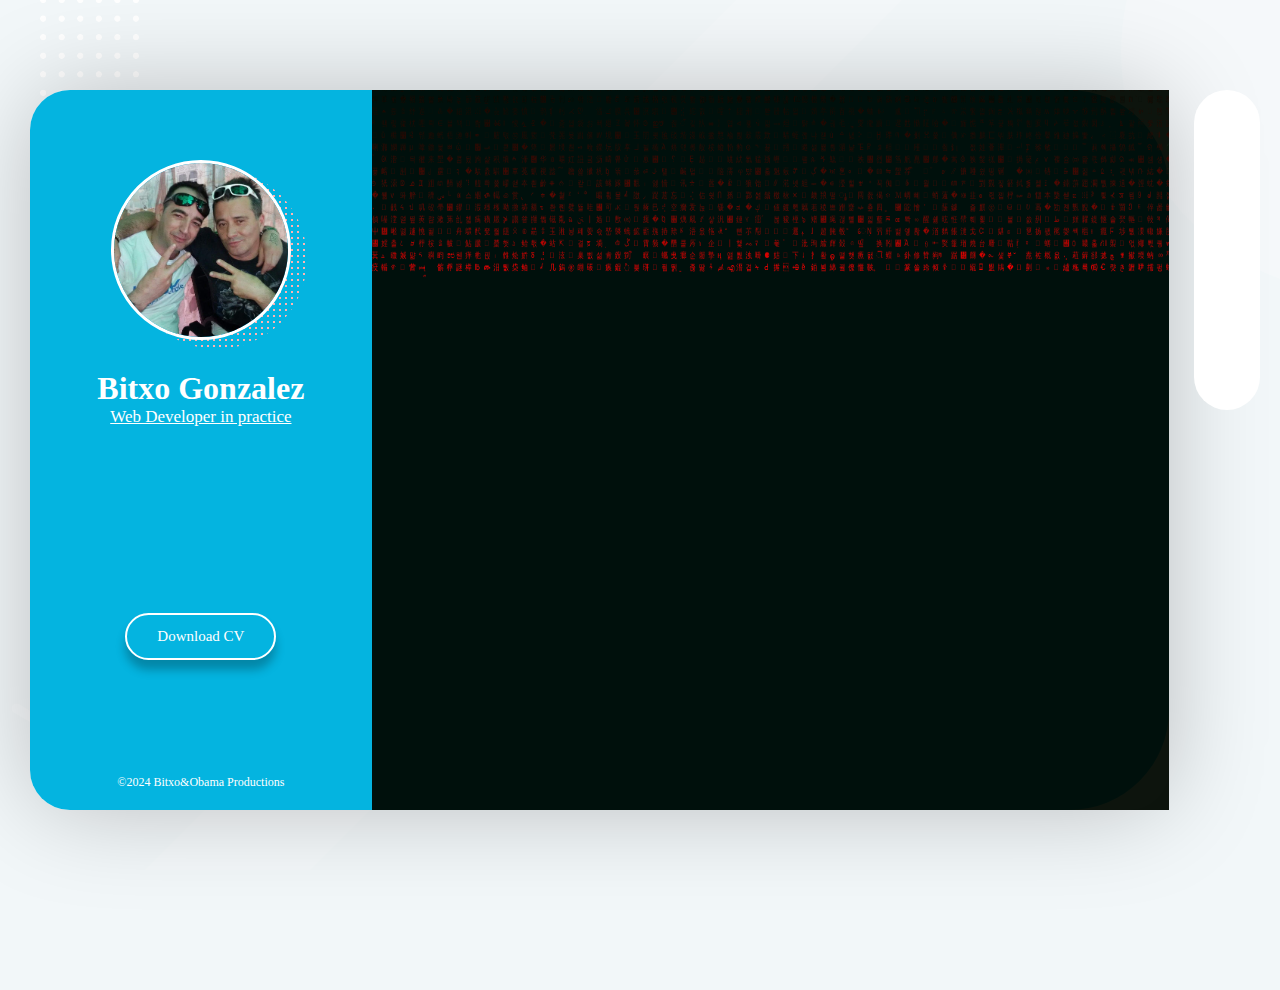
==== index.html @ 4d28911f "PotaFolio Modificado" ====
<!DOCTYPE html>
  <html lang="es">
  <head>
    <meta charset="UTF-8">
    <meta name="viewport" content="width=device-width, initial-scale=1.0">


    <!-- ESTILOS -->
    <link rel="stylesheet" href="./assets/fonts/fontawesome-free-6.1.2-web/css/all.min.css">
    <!-- Clavamos el archico css doinde hemos definido la @font-face de la fuente -->
    <link rel="stylesheet" href="./assets/fonts/poppins/poppins.css">
    <link rel="stylesheet" href="./assets-proyecto1/assets/css/reset.css">
    <link rel="stylesheet" href="./assets-proyecto1/assets/css/scroll.css">
    <link rel="stylesheet" href="./assets-proyecto1/assets/css/styles.css">
    <link rel="stylesheet" href="assets-proyecto1/assets/css/responsive.css">

    <script src="assets/js/menu.js" defer></script>


    <title>Portafolio Bitxo&Obama</title>
  </head>

  <body>
    <!-- LAY OUT PRINCIPAL -->

    <div class="layout">

      <!-- Barra lateral ( informacion del usuario ) -->
      <aside class="layout__aside ">
        <section class="aside__user-info">
          <!-- Informacion general usuario-->

          <div class="user-info__general">
            <div class="user-info__container-image">
              <img src="assets-proyecto1/assets/img/IMG-20220209-WA0008.jpg" title="Bitxo"  class="user-info__image"> 
              <!-- !aqui la sombra -->
            </div>
            <h2 class="user-info__name">Bitxo Gonzalez</h2>
            <h4 class="user-info__job">Web Developer in practice</h4>
          </div>

          <!-- Menu de navegacion -->

          <nav class="layout__menu">
            <ul class="menu__list">

              <li class="menu__option">
                <a href="../Portafolio_terminado/index.html" class="menu__link menu__link--active" title="xx">
                  <i class="menu__icon  fa-solid fa-house "></i>
                  <span class="menu__overlay">Home</span>
                </a>
              </li>
            
              <li class="menu__option">
                <a href="assets-proyecto1/sobre-mi.html" class="menu__link" title="xx">
                  <i class="menu__icon  fa-solid fa-user "></i>
                  <span class="menu__overlay">About me</span>
                </a>
              </li>

              <li class="menu__option">
                <a href="assets-proyecto1/curriculum.html" class="menu__link" title="xx">
                  <i class="menu__icon  fa-solid fa-graduation-cap "></i>
                  <span class="menu__overlay">Curriculum</span>
                </a>
              </li>

              <li class="menu__option">
                <a href="assets-proyecto1/portafolio.html" class="menu__link" title="xx">
                  <i class="menu__icon  fa-solid fa-briefcase"></i>
                  <span class="menu__overlay">Portafolio</span>
                </a>
              </li>

              <li class="menu__option">
                <a href="assets-proyecto1/blog.html" class="menu__link" title="xx">
                  <i class="menu__icon  fa-solid fa-book "></i>
                  <span class="menu__overlay">Blog</span>
                </a>
              </li>

              <li class="menu__option">
                <a href="assets-proyecto1/contacto.html" class="menu__link" title="xx">
                  <i class="menu__icon  fa-solid fa-envelope "></i>
                  <span class="menu__overlay">Contact</span>
                </a>
              </li>
            
            </ul>
          </nav>
            
          <!-- Links a redes sociales -->
            
          <div class="user-info__links">
            
            <ul class="links__social">
              
              <li class="social__option">
                <a href="#" class="social__link" title="xx">
                  <i class="social__icon  fa-brands fa-youtube"></i>
                </a>
              </li>
            
              <li class="social__option">
                <a href="#" class="social__link" title="xx">
                  <i class="social__icon  fa-brands fa-linkedin"></i>
                </a>
              </li>

              <li class="social__option">
                <a href="#" class="social__link" title="xx">
                  <i class="social__icon  fa-brands fa-instagram"></i>
                </a>
              </li>

              <li class="social__option">
                <a href="@" class="social__link" title="xx">
                  <i class="social__icon  fa-brands fa-github"></i>
                </a>
              </li>
              
            </ul>
          </div>
              
          <!-- Boton del curriculum -->
             <div class="user-info__buttons">
              <a href="#" class="user-info__btn" title="cc">Download CV</a>
             </div>

             <!-- Footer -->
             <footer class="user-info__footer">
               &copy;2024 Bitxo&Obama Productions
             </footer>



        </section>

      </aside>

      <!-- MENU RESPONSIVE -->
      <div class="layout__menu-toggle">
        <i class="menu-toggle__icon fa-solid fa-bars"></i>
        <i class="menu-toggle__icon fa-solid fa-xmark"></i>
        
      </div>

   
     
      <!-- CONTENIDO PRINCIPAL -->

      <main class="layout__content">    
        
        <!-- <section class="content__page">  -->
          <canvas id="canvas">
          </canvas>
          <!-- <h1 class="page__name">Bitxo Gonzalez</h1> -->
          <!-- <h2 class="page__job">Web developer in practice</h2> -->
          <!-- </section> -->
          
        </main>
           

      

     
  
   

        
   
     


    <!-- </div> -->

    
   


      <script src="../assets-proyecto1/assets/js/main.dev.js"></script>
  </body>
</html>
---- assets-proyecto1/assets/css/scroll.css ----
:root{
    --color-scrollbar : #919193;
    --color-background-scrollbar : #eee;
}



/* SCROLL MOZ */












/* SCROLL CHROME */
.content__page::-webkit-scrollbar{
   width: 25px;
   background:transparent;
}

/* webkit-scroolbar-thumb es el elemento de la barra que podemos clikar y mover */
.content__page::-webkit-scrollbar-thumb{
    border: 10px solid transparent;
    box-shadow: none;
    border-radius: 40px;
}

/* Damos estilos a l barra cuando ahacemos hover sobre el contenido */

.content__page:hover::-webkit-scrollbar-thumb{
    /* border: 10px solid transparent; */
    box-shadow: inset 0 0 0 10px var(--color-scrollbar);
}

.content__page:hover::-webkit-scrollbar-thumb:hover{
    border: 8px solid transparent;
    box-shadow: inset 0 0 0 10px var(--color-secondary);
}
.content__page::-webkit-scrollbar-track{
    background-color: transparent;
    margin-top: 40px;
    margin-bottom: 40px;
}

/* Scroll Chrome  barra lateral */
.layout__aside::-webkit-scrollbar{
    width: 25px;
    background: var(--color-secondary);
 }
 
 /* webkit-scroolbar-thumb es el elemento de la barra que podemos clikar y mover */
 .layout__aside::-webkit-scrollbar-thumb{
     border: 10px solid transparent;
     box-shadow: none;
     border-radius: 40px;
 }
 
 /* Damos estilos a l barra cuando ahacemos hover sobre el contenido */
 
 .layout__aside:hover::-webkit-scrollbar-thumb{
     border: 10px solid transparent;
     box-shadow: inset 0 0 0 10px white;
 }
 
 .layout__aside:hover::-webkit-scrollbar-thumb:hover{
     border: 15px solid transparent;
     box-shadow: inset 0 0 0 10px var(--color-secondary);
 }
 .layout__as::-webkit-scrollbar-track{
     background-color: transparent;
     margin-top: 40px;
     margin-bottom: 40px;
 }
---- assets-proyecto1/assets/css/styles.css ----
/* !DEFINICION DE VARIABLES */

/* Creamos variables para los colores que vamos a repetir mucho */
:root{
    --color-principal: #FFFFFF;
    --color-secondary: #04B4E0;
    
    --color-background :#F2F7F9;
    --color-transparent: transparent;
    
    --color-titles:#222222;
    --color-icon: #B5B6B7;
    --color-subtitle: #888888;
    --color-text: #555;

    --color-border-reviews:#E5E6E7;
    --color-company:   #A5A6A7 ;
    --color-background-certificate: #f5f5f5;
    --color-background-box: #FCFCFC;
}
 
/*! ESTILOS GENERALES */

html{
    font-size: 10px;
}

body{
    width: 100%;
    height: 100%;
    background-color: var(--color-background);
    font-size: 1.5rem;
    font-family: 'Poppins' Helvetica, sans-serif;
    color: var(--color-text);
    /* Con overflow:hidden quitamos el scroll */
    overflow: hidden;
}

h1, h2, h3, h4, h5, h6 {
    color: var(--color-titles);
}
canvas{
    width: 100%;
    height: 100%;
    

}

/*! Imagen de fondo */
body{
    background-image: url(../img/fondo.png); 
    background-size: cover;
    background-repeat: no-repeat;
    background-position: -20px -120px;
}



/* !LAYOUT O ESTRUCTURA PRINCIPAL */

.layout{

    position: relative;
    min-width: 1290px;
    width: 75%;
    height: 80vh;
    min-height: 80vh;
    margin: 10vh auto;
    display: grid;
    grid-template-areas: 
    "aside content";
    grid-template-columns: 30% 70%;
    /* Sombra detras del lay-out */
    border-radius: 4rem;
    box-shadow: 0 0 100px -5px rgb(0, 0, 0, 25%);
}

/* !Barra lateral ususario */

.layout__aside{
    grid-area: aside;
    border-radius: 4rem 0 0 4rem;
    overflow: auto;
    overflow-x: hidden;

}
.aside__user-info{
    display: flex;
    flex-direction: column;
    align-items: center;
    text-align: center;
    min-height: 100%;
    min-width: 30rem;
    background-color: var(--color-secondary);
    color: var(--color-principal);
}

.user-info__container-image{
    position: relative;
    display: inline-block;
    width: 18rem;
    margin-top: 7rem;
    z-index: 1;
}
.user-info__image{
    width: 100%;
    background-color: var(--color-principal);
    border: 3px solid var(--color-principal);
    border-radius: 20rem;
}

/* !Añadimos la sombra detars de la imagen con pseudoelemento: con ::after añadimos un hijo al final del contenedor */
.user-info__container-image::after{
    content: "";
    position: absolute;
    top: 5%;
    left: 9%;
    z-index:-1;
    width:100% ;
    height: 100%;
    /* background-color: aqua; */
    background-image:-webkit-repeating-radial-gradient(center center,red, #fff 1px, transparent 0px, transparent 100%);
    /* opacity: 0.3; */
    background-size: 0.6rem 0.6rem;
    border-radius: 30rem;
}

.user-info__name{
    margin-top: 2.6rem;
    font-size: 3.2rem;
    font-weight: bold;
    color:  var(--color-principal);


}
.user-info__job{
    font-size: 1.7rem;
    font-weight: 200;
    color: var(--color-principal);
    text-decoration: underline ;

}

.user-info__links{
    margin-bottom: 3.6rem;

}
.links__social{
    text-align: center;
    margin-top: 2rem;
    display: flex;
    flex-direction: row;

}
.social__option{
    height: 3rem;
    width: 3rem;
    font-size: 1.8rem;
    line-height: 3.2rem;
    opacity: 0.9;
    border-radius: 50%;
    transition: all 300ms step-start;
}
.social__option:hover{
    color: black;
    background-color: rgba(255, 255, 255, 0.5);
    
}
.user-info__buttons{
    margin-top: 10rem;
    margin-bottom: 4rem;


}
.user-info__btn{
    border: 2px solid var(--color-principal);
    padding: 3rem;
    padding-top: 1.3rem;
    padding-bottom: 1.3rem;
    border-radius: 3.2rem;
    color: var(--color-principal);
    box-shadow: 0 10px 10px   rgba(0, 0, 0, 0.25);
    transition: all 300ms ease-in-out;

}
.user-info__btn:hover{
    background-color: var(--color-principal);
    color: var(--color-secondary);
    border: 2px solid black;
    color: var(--color-titles);

}
.user-info__footer{
    position: absolute;
    bottom: 2rem;
    font-size: 1.2rem;

}



/* !Contenedor principal */
.layout__content{
    grid-area: content;
    height: 100%;
    min-height: 100%;
    background-color: var(--color-secondary);
    border-radius: 0 10rem 10rem  0;
}
.content__page{
    min-height: 100%;
    background-color: var(--color-principal);
    border-radius: 3.2rem;
    display: flex;
    flex-direction: column;
    align-items: center;
    justify-content: center;
}
.page__name{
    font-size: 6rem;
    margin-bottom: 1rem;
    color: var(--color-principal);
}

.page__job{
    font-size: 2.1rem;
    font-weight: bolder;
    color: var(--color-principal);
    text-decoration: underline;


}






/* !MENU NAVEGACION LATERAL*/
.layout__menu{
    display: block;
    position: absolute;
    top: 0;
    right: -11rem;
    min-width: 11rem;
    background-color: var(--color-transparent);

}

.menu__list{
    position: relative;
    display: flex;
    flex-direction: column;
    justify-content: space-between;
    align-items: center;

    width: 60%;
    min-height: 32rem;
    padding: 2rem 0 ;
    margin-left: 2.5rem;
    background-color: var(--color-principal);
    box-shadow: 0 0 3rem -0.5 rem rgba(0, 0, 0,1 );
    border-radius: 6rem;
    
}
.menu__option{
    display: block;
    width: 100%;
    text-align: center;
}

.menu__option:hover .menu__icon{
    color: var(--color-secondary);

}

.menu__icon{
    color: var(--color-icon);
    font-size: 2.8rem;
    transition: all 300ms ease-in-out;

}
.menu__overlay{
    position: absolute;
    right: 0;
    margin-top: -3rem;
    border-radius: 10rem;
    opacity: 0;
    display: block;
    color:var(--color-principal);
    padding: 0.5rem 1rem;
    background-color: var(--color-secondary);
    white-space: nowrap;
    transition: all 300ms ease-in-out;
}
.menu__option:hover .menu__overlay{
    opacity: 1;
    right: 100%;
    color: black;

}

/* ESTILOS GENERALES SOBRE MI Y OTRAS PAGINAS */

.content__about,
.content__resume,
.content__portfolio,
.content__blog,
.content__contact{
    display: block;
    height: 100%;
    min-height: 100%;
    overflow: auto;
    padding: 6rem;
    padding-right: 3rem;
    background-image: none;
    text-align: justify;
}

.about__header,
.resume__header,
.portfolio__header,
.blog__header,
.contact__header{
    display: inline-block;
    margin-bottom: 4.5rem;
}
.about__title,
.resume__title,
.portfolio__title,
.blog__title,
.contact__title{
    font-size: 3.2rem;
    position: relative;
}
.about__title::after,
.resume__title::after,
.portfolio__title::after,
.blog__title::after,
.contact__title::after{
    content: '';
    position: absolute;
    width: 5rem;
    height: 3rem;
    top: 2rem;
    right: -2.5rem;
    background-image: -webkit-repeating-radial-gradient(center center, var(--color-secondary), var(--color-secondary) 1px, transparent 0px, transparent 100%);
    background-size: 6px 6px;

}
.title__color,
.subtitle__color{
    color: var(--color-secondary);
}

/* Informacion personal */
.about__personal-info{
    display: flex;
    flex-direction: row;
    width: 100%;
    margin-bottom: 5rem;
}

.personal-info__bio{
    flex-basis: 56%;

}
.personal-info__data{
    flex-basis: 44%;
    padding: 0 1.5rem;
}
.personal-info__description{
    font-size: 1.5rem;
    line-height: 2.4rem;
}
.personal-info__option{
    margin-bottom: 1rem;
}

.personal-info__title{
    margin-right: 0.5rem;
    color: var(--color-secondary);
    font-weight: 600;
}

/* Estilos  generales compartidos about y otras secciones */
.about__services,
.about__reviews,
.about_clients,
.about__prices,
.about__extra{
    width: 100%;
    margin-bottom: 3rem;
}
.services__header,
.reviews__header,
.clients_header,
.price__header,
.extra__header,
.resume__subheader,
.contact__form-header{
    
    display: inline-block;
    padding-right: 1.2rem;
    margin-bottom: 2.5rem;
    position: relative;
}
.services__title,
.reviews__title,
.clients__title,
.price__title,
.extra__title,
.resume__subtitle,
.form-header__subtitle{
    font-size: 2.1rem;
}
.services__title::after,
.reviews__title::after,
.prices__title::after,
.extra__title::after,
.resume__subtitle::after{
    content: '';
    position: absolute;
    width: 3rem;
    height: 2rem;
    top: 1.5rem;
    right: 0;
    background-image: -webkit-repeating-radial-gradient(center center, var(--color-secondary), var(--color-secondary) 1px, transparent 0px, transparent 100%);
    background-size: 6px 6px;
}





.services__service{
    flex-basis: calc(50% - 3rem);
    margin-right: 3rem;
    margin-bottom: 2.5rem;
}


/* Servicios */
.services__container{
    width: 100%;
    display: flex;
    flex-direction: row;
    flex-wrap: wrap;
}

.service__real-icon{
    color: var(--color-secondary);
    font-size: 3.8rem;
}
.service__title{
    font-size: 1.8rem;
    margin: 0.5rem 0 ;
}
.service__description{
    font-size: 1.5rem;
    text-align: justify;
}


/* REVIEWS */
.reviews__container{
    width: 100%;
    display: flex;
    flex-direction: row;
    flex-wrap: wrap;
}

.reviews__review{
    flex-basis: calc(50% - 2.5rem);
    border: 2px solid var(--color-border-reviews);
    border-radius: 2rem;

    padding-top: 0 ;
    padding-right: 2.5rem;
    padding-left: 2.5rem;
    padding-bottom: 1.5rem;
    margin-right: 2.5rem;
    margin-top: 4.5rem;
    margin-bottom: 1rem;

}

.review__image-container{
    width: 100%;
}
.review__image{
    max-width: 9rem;
    max-height: 9rem;
    border-radius: 9rem;
    margin: 0 auto;
    margin-top: -4.5rem;
    margin-bottom: 2rem;
    box-shadow: 0 10px 10px  rgba(0, 0, 0, 0.7);

}

.review__autor{
    margin-top: 1rem;

}
.review__text{
    font-size: 1.5rem;
    line-height: 2.4rem;
}

.review__author{
    margin-top: 2rem;
    display: flex;
    flex-direction: row;
    justify-content: space-between;


}
.review__name{
    margin-bottom: 0.5rem;
    font-size: 1.5rem;
}

.review__company{
    color:var(--color-company) ;
    font-weight: 300;
    font-size: 1.3rem;
}

.review__icon{
    font-size: 4rem;
    opacity: 0.5;
    color: var(--color-secondary);
}


/* CLIENTES */

.about__clients{
    width: 100%;
    margin-bottom: 2rem;
}

.clients__header{
    margin-bottom: 3rem;

}

.clients__container{
    display: flex;
    flex-direction: row;
    justify-content: space-between;
}

.clients__image{
    width: 14rem;
    padding: 1.5rem;
    margin-bottom: 1.5rem;

}

.clients__link{
    display: block;
    width: 100%;
    opacity: 0.7;
    transition: all 300ms linear;
}
    
.clients__link:hover{
    opacity: 1;
}

/* PRECIOS */
.prices__container{
    margin-bottom: 5rem;
    display: flex;
    flex-direction: row;

}

.prices__box{
    flex-basis: calc( 50% );
    height: 100%;
    margin-right: 3rem;
    padding: 3rem;
    border: 2px solid var(--color-border-reviews);
    text-align: center;
    border-radius: 1.5rem;
    transition: all 300ms ease-in-out;

}

.prices__box:last-of-type{
    margin-right: 0rem;

}

.prices__box:hover{
    box-shadow:0 18px 24px -5px rgb(166, 88, 88) ;
    transform: translateY(-1rem);
}

.prices__subtitle{
    margin-bottom: 3rem;

}

.prices__text{
    position: relative;
    display: inline-block;
}

.prices__box:hover .prices__text::after{
    content: "";
    position: absolute;
    left:0px;
    right: 0px;
    bottom: -0.3px;
    height: 0.2px;
    background-color: var(--color-secondary);

}

.prices__price{
    padding-bottom: 1rem;
}
.prices__number{
    font-size: 4.2rem;
    line-height: 1;
    color: var(--color-titles);
    display: block;
}

.prices__advice{
    color: var(--color-subtitle);
    display: block;
}

.prices__buy{
    padding-top: 2.5rem;
    padding-bottom: 3rem;
}

.prices__btn{
    display: inline-block;
    border: 2px solid var( --color-border-reviews);
    box-shadow: 0 10px 10px -8px var(--color-border-reviews);
    border-radius: 3rem;
    padding: 1.2rem 3.1rem;
    transition: all  300ms ease-in-out ;

}
.prices__btn:hover{
    background-color:var(--color-secondary) ;
    color:var(--color-principal);
    border: 2px solid var(--color-secondary)

}

.price__reward{

    font-size: 1.4rem;
    padding: 0.5rem 0rem;
}

/* INFORMACION EXTRA */

.extra__container{
    width: 100%;
    margin-bottom: 1.5rem;
    display: flex;
    flex-direction: row;
    justify-content: space-between;
    flex-wrap: wrap;
}
.extra__info{
    flex-basis: 30%;
    padding: 2.5rem 1rem;
    border: 2px solid var(--color-border-reviews);
    border-radius: 1rem;
    text-align: center;
    transition: all 300 ease-in-out;
}

.extra__info:hover{
    transform: translateY(0.5rem);
    /* transform: rotateX('180'); */
    /* transform: translateX(1rem); */
    box-shadow:0 18px 24px -5px rgb(166, 88, 88) ;

}

.extra__icon{
    font-size: 3.3rem;
    color: var(--color-secondary);
    margin-bottom: 1rem;
}
.extra__subtitle{
    font-size: 1.5rem;
    margin: 1.5rem;
}
.extra_quantify{
    display: block;
    margin: 1.5rem  1rem;
    margin-bottom: 0;
    font-size: 3.6rem;
    line-height: 5rem;
    color: var(--color-subtitle);

}

/* CURRICULUM */
.resume__container{
    width: 100%;
    display: flex;
    flex-direction: row;

}

/* CURRICULUM LEFT */
.resume__left{
    flex-basis: 58%;
    margin-right: 1.5rem;
}
.resume__timelines{
  margin-bottom: 5rem;

}

.timelines__timeline{
    position: relative;
    width: 100%;
    margin-bottom: 1.5rem;
    display: flex;
    flex-direction: row;
}
.timeline__header{
    flex-basis: 30%;
    text-align: right;
    padding-right: 2.5rem;

}

.timeline__year{
    margin: 0.3rem 0;
    line-height: 1.9rem;
    font-size: 1.4rem;

}

.timeline__company{
    display: block;
    font-size: 1.3rem;
    font-weight: lighter ;
    color: var(--color-company);
}
.timeline__description{
    width: 70%;
    padding-left: 2.5rem;
    padding-right: 1.5rem;
}

.timeline__title{
    font-size: 1.6rem;
    margin-bottom: 0.3rem;

}

.timeline__text{
    font-size: 1.4rem;
    margin-bottom: 1rem;

}

.timeline__divider{
    position: absolute;
    top: 0;
    left: 30%;
    bottom: -18px;
    height: 100%;
    width: 1px;
    background-color:var(--color-icon);
}

.timeline__divider::before{
    content: "";
    position: absolute;
    margin-top: 0.4rem;
    margin-left: -0.8rem;
    width: 1.7rem;
    height: 1.7rem;
    background-color: var(--color-secondary);
    border-radius: 10rem;
    opacity: 0.25;
}

.timeline__divider::after{
    content: "";
    position: absolute;
    margin-top: 0.8rem;
    margin-left: -0.5rem;
    width: 0.9rem;
    height: 0.9rem;
    background-color: var(--color-principal);
    border: 2px solid var(--color-secondary);
    border-radius: 10rem;
    opacity: 1;
}


/* CURRICULUM RIGHT */
.resume__right{
    flex-basis: 41%;
    padding: 0px 1.5rem;
}

.resume__skills{
    width: 100%;
    margin-bottom: 3rem;

}

.skills__title{
    display: flex;
    justify-content: space-between;
}

.skills__text{
    font-size: 1.3rem;
    line-height: 1.4rem;
    margin-bottom: 0.4rem;
}
.skills__number{
    font-size: 1.1rem;
    line-height: 1.4rem;
    margin-bottom: 0.4rem;
    color: var(--color-subtitle);
}

.skills__progressbar{
    height: 1rem;
    border: 1px solid var(--color-secondary);
    border-radius: 1rem;
    background-color: var(--color-principal);
    margin-bottom: 1.5rem;
}



.skills__percentage{
    background-color: var(--color-secondary);
    border: 2px solid var(--color-principal);
    height: 0.8rem;
    border-radius: 1rem;
}

.skills__percentage--p1{ width:90% ;}
.skills__percentage--p2{ width:70% ;}
.skills__percentage--p3{ width:60% ;}
.skills__percentage--p4{ width:80% ;}
.skills__percentage--p5{ width:20% ;}
.skills__percentage--p6{ width:90% ;}
.skills__percentage--p7{ width:20% ;}
.skills__percentage--p8{ width:10% ;}
.skills__percentage--p9{ width:5% ;}

.knowledges__list{
    display: flex;
    flex-direction: row;
    flex-wrap: wrap;
}

.knowledges__option{
    background-color: var(--color-secondary);
    border-radius: 0.3rem;
    color: var(--color-principal);
    font-size: 1.3rem;
    padding: 0.1rem 1rem;
    margin: 0.3rem;
}

.certificates__container{
    display: flex;
    flex-direction: row;
    flex-wrap: wrap;
    gap:3rem;
}

.certificates__certificate{
    flex-basis: calc(50% - 1.5rem);
    height: 10rem;
    border: 2px solid var(--color-border-reviews);
    border-radius: 0.8rem;
    display: flex;
    flex-direction: row;
}

.certificate__logo{
    width: 15rem;
    height: 100%;
    background-color: var(--color-background-certificate);
    padding: 2.5rem;
    display: flex;
    justify-content: center;
    align-items: center;

}
   .certificate__image{
    width: 100%;

   }
   .certificate__content{
    padding: 2 , 2.5rem;
   } 
   .certificate__title{
    font-size: 1.6rem;
    margin-bottom: 0.5rem;
   }
   .certificate__id{
    display: block;
    font-size: 1.3rem;
    color: var(--color-subtitle);
    margin-bottom: 0.3rem;
   }

   .certificate_date{
    font-size: 1.2rem;
    color: var(--color-subtitle);
    opacity: 0.9;
   }

   /* PORFOLIO */
   .portfolio__navbar{
    margin-bottom: 3rem;

   }

   .portfolio__menu{
    display: flex;
    flex-direction: row;
    flex-wrap: wrap;
    gap: 1.5rem;
   }

   .portfolio__option{
    font-size: 1.3rem;
    opacity: 0.5;
   }

   .portfolio__option--active{
    font-weight: bold;
    color:black;
    text-decoration: underline;
   }

   .portfolio__link{
    cursor: pointer;
   }

   .portfolio__link:hover{
    color: var(--color-secondary);
    text-shadow: 0 0 1px rgba(0, 0, 0, 0.25);
   }

   .portfolio__gallery{
    display: flex;
    flex-direction: row;
    flex-wrap: wrap;
   }

   .gallery__item{
    position: relative;
    flex-basis: 33%;
    padding: 0.7rem;
   }

   .gallery__container-image{
    overflow: hidden;

   }
   .gallery__image{
    transition: all 300ms ease-in-out;
   }

   /* HACEMOS ZOOM AL POSICIONARNOS ENCIMA DE LA IMAGEN Y CON OVERFLOW HIDDEN EN GALLERY__CONTAINER-IMAGE
   , CONSEGUIMOS QUE NO SE SALGA DEL CONTAINER */
   .gallery__item:hover .gallery__image{
    transform: scale(1.1);
   }

   .gallery__title{
    font-size: 1.6rem;
    padding: 1.5rem 0;
    font-weight: bold;
   }

   .gallery__icon{
    opacity: 0;
    position: absolute;
    top: 1.5rem;
    right: 1.5rem;
    background-color: var(--color-principal);
    color: var(--color-secondary);
    width: 3rem;
    height: 3rem;
    font-size: 1.6rem;
    text-align: center;
    line-height: 3rem;
    border-radius: 50%;
    border: 2px solid var(--color-icon);
    transition: all 450ms ease-in-out;
   }

   .gallery__category{
    opacity: 0;
    position: absolute;
    top: 1.5rem;
    left: 1.5rem;
    background-color: var(--color-principal);
    color: var(--color-secondary);
    border: 2px solid var(--color-subtitle);
    transition: all 450ms ease-in-out;
    padding: 0.2rem 0.7rem;
    font-size: 1.1rem;
}
/* HEMOS ESCONDIDO LOS ICONOS Y EL TEXTO DE LAS IMAGENES Y AHORA CUANDO PASAMOS POR ENCIM A HACEMOS QUE SE MUESTRE */
.gallery__item:hover .gallery__icon,
.gallery__item:hover .gallery__category{
    opacity: 1;
    transform: scale(1.1);
   }

   /* BLOG */

   .blog__articles{
    display: flex;
    flex-direction: row;
    flex-wrap: wrap;
    margin-bottom: 2.5rem;
}
.articles__article{
    flex-basis: 50%;
    padding: 0px 1.5rem;
    padding-bottom: 3.5rem;
}

.articles__top{
    position: relative;
    overflow: hidden;
}

.article__category{
    position: absolute;
    top: 1rem;
    left: 1rem;
    font-size: 1.1rem;
    background-color: var(--color-principal);
    color: var(--color-text);
    padding: 0.1rem 0.7rem;
    text-align: center;
    line-height: 2rem;
    z-index: 3;
}
.article__mask{
    width: 100%;
    height: 18.5rem;
    overflow: hidden;
}

.article__image{
    display: block;
    transition: all 300ms ease-in-out ;
}

.articles__top:hover .article__image{
    transform: scale(1.1);
}

.article__logo{
    transition: all 200ms ease-in-out;
    opacity: 0;
}
.article__icon{
    font-size: 4.4rem;
    position: absolute;
    top: 50px;
    left: 150px;
    color: var(--color-principal);
    width: 4.4rem;
    text-align: center;
}


.articles__top:hover .article__logo{
    opacity: 1;
}

.article__bottom{
    padding: 2.1rem;
    margin: 0;
    padding-top: 1.5rem;
    border: 0.1rem solid var(--color-border-reviews);
    border-top: 0;
}

.article__date{
    display: block;
    font-size: 1.1rem;
    line-height: 1.2rem;
    font-weight: 300;
    color: var(--color-subtitle);
}

.article__title{
    font-size: 1.8rem;
    margin-top: 0.5rem;
}

    /*CONTACTO  */
    
.contact__container{
    display: flex;
    flex-direction: row;
}

.contact__info{
    flex-basis: 33%;
    padding: 0 1.5rem;
}

.contact__data{
    width: 100%;
    margin-bottom: 1.5rem;
    padding: 2rem 1rem;
    text-align: center;
    color: var(--color-background-box);
    border: 1px solid var(--color-border-reviews);
}

.contact__icon{
    font-size: 3.3rem;
    color: var(--color-secondary);
}


.contact__subtitle{
    font-size: 1.5rem;
    margin-top: 1rem;
}


.contact__form-box{
    flex-basis: 66%;
    padding: 0 1.5rem;
}

.form__container{
    display: flex;
    flex-direction: row;
}

.form__left{
    flex-basis: 47%;
    margin-right: 1.5rem;

}

.form__group{
    position: relative;
    margin-bottom: 2.5rem;
}
.form__input{
    position: relative;
    width: 100%;
    height: 4.2rem;
    display: block;
    border: 0.2rem solid var(--color-border-reviews);
    border-radius: 0.5rem ;
    font-size: 1.5rem;
    padding: 1rem 1.2rem;
    outline: none;
    box-shadow: 0 1rem 1rem -8px rgba(0, 0, 0, 0.10);
    background-color: transparent;
    line-height: 2.1rem;
    background: 0 0 ;
    /* z-index: 1; */

}
.form__input:focus{
    border: 0.2rem solid var(--color-secondary) ;
}

.form__label{
  position: absolute;
  top: 1rem;
  left: 1.5rem;
  color: var(--color-company);
  transition: all 300ms ease-in-out;
  /* z-index: 1; */
  pointer-events: none;
}

.form__input:focus~label,
.form__input:not(:placeholder-shown)~label{
  color: var(--color-secondary);
  top: -2rem;
  left: 0;
  z-index: 1;
  font-size: 1.3rem;
}

.form__input::-webkit-input-placeholder{
  color: transparent;
}

.form__input::-moz-placeholder{
  color: transparent;
}


.form__right{
    flex-basis:50% ;
    max-width: 50%;
    max-height: 100%;
}

.form__group--textarea{
    height: 100%;
}

.form__input-textarea{
    display: block;
    height: 100%;
    resize: none;
}

.form__button{
    cursor: pointer;
    padding: 1rem 3rem;
    font-size: 1.5rem;
    border: 0.2rem solid var(--color-secondary);
    color: var(--color-titles);
    background-color: var(--color-principal);
    border-radius: 3rem;
    box-shadow: 0 1rem 1rem -8px rgba(0, 0, 0, 22);
    transition: all 300ms ease-in-out;
}

.form__button:hover{
background-color: var(--color-secondary);
color: var(--color-principal);
}

.contact__map{
    width: 100%;
    min-height: 15rem;
    margin-bottom: 3.5rem;
    overflow: hidden;
}

.contact__iframe{
    width: 100%;
height: 14rem;
}
---- assets-proyecto1/assets/css/responsive.css ----
.layout__menu-toggle{
    display: none;
}

@media ( max-width: 1490px ){
   body{
    padding: 0;
   }


   
    .layout{
        min-width: auto;
        width: 85%;
    }
}

@media( max-width:1320px) {

    .layout{
        width: 89%;
        margin-left: 3rem;
    }
}

@media( max-width:1160px) {

    .layout{
        width: 85%;
        margin-left: 4rem;
    }

    .certificates__certificate{
        flex-basis: 100%;
    }
}

@media (max-width:1060px){


    body{
        background-image: none;
        position: static;

    }

  

    .layout{
        width: 100%;
        height: 100%;
        min-height: 100%;
        margin: 0;
        border-radius: 0;
        grid-template-areas: 'content';
        grid-template-columns: 100%;
        overflow-x: hidden;

    }

    .layout__content{
        border-radius: 0;
        background-color: transparent;
        height: 100%;
        width: 100%;
    }

    .layout__menu-toggle{
        z-index: 9999;
        display: block;
        position: absolute;
        right: 1rem;
        top: 1rem;
        width: 4.8rem;
        height: 4.8rem;
        line-height: 4.8rem;
        font-size: 2.5rem;
        text-align: center;
        background-color: var(--color-secondary);
        color: var(--color-principal);
        border-radius: 3rem;
        cursor: pointer;
        transition: all 500ms ease-in-out;
    }

    .menu-toggle__icon{
        color: var(--color-principal);
        display: block;
        position: absolute;
        top: 25%;
        left: 28%;
        transition: all 300ms ease-in-out;
    }
    .fa-bars{
        opacity: 1;
    }

    .fa-xmark{
        opacity: 0;
    }
    .layout__aside{
        display: block;
        position: absolute;
        max-width: 33rem;
        top: 0;
        right: 0;
        bottom: 0;
        border-radius: 0;
        text-align: center;
        overflow: auto;
        transition: all 300ms ease-in-out;
        z-index: 999;
        margin-right: -100%;
        opacity: 0;
}
    .layout__aside--visible{
        width: 100%;
        margin-right: 0;
        opacity: 1;
    }

    .layout__aside--hidden{
        margin-right: -100%;
        opacity: 0;


    }
    .user-info__container-image{
        width: 13rem;
        margin-top: 3rem;
        display: inline-block;

    }

    .user-info__name{
        font-size: 3rem;
        margin-top: 0.5rem;
        margin-bottom: 1rem;
    }

    .menu__list{
        position: static;
        width: 100%;
        background-color: var(--color-secondary);
        box-shadow: none;
        margin-left: 0;
        padding: 0;
        min-height: auto;
    }

    .menu__overlay{
        position: static;
        opacity: 0.7;
        margin-top: 0;
        padding: 0;
        box-shadow: none;
        font-size: 1.6rem;
    }

    .menu__link--active .menu__overlay{
        opacity: 1;
    }

    .links__social{
        margin-top: 0;
    }

    .user-info__footer{
        position: static;
        padding-bottom: 2rem;
    }

    .menu__link{
        text-decoration: none;
        display: block;
        padding: 1.2rem 0;
    }
    .menu__icon{
        display: none;
    }
    .layout__menu{
        position: static;
        margin: 3rem 0;
    }
    .content__page{
        border-radius: 0;
        height: 100vh;

    }

 
}

@media(max-width: 800px){

    .reviews__container{
        flex-direction: column;
    }

    .reviews__review{
        margin-top: 5rem;
        width: 100%;
    }

    .clients__container{
        flex-wrap: wrap;
        justify-content: space-around;
    }

    .prices__container{
        flex-direction: column;

    }
    .prices__box{
        flex-basis: 100%;
        margin: 0;

    }

    .prices__box:last-child{
        margin-top: 3rem;
    }
}

@media(max-width:585px){

    .about__personal-info{
        flex-direction: column;
    }

    .extra__container{
        flex-direction: column;
        gap: 2rem;
    }

    .personal-info__data{
        flex-basis: 100%;
        padding: 0;
        margin-top: 2rem;
    }

    .services__container{
        flex-direction: column;

    
    }

    .services__service{
        flex-basis: 100%;
        margin-right: 0;
        margin-bottom: 3rem;

    }

    .resume__container{
        flex-direction: column;

    }

    .resume__right{
        flex-basis: 100%;
        padding: 0;
        margin-bottom: 3rem;
    }

    .contact__container{
        flex-direction: column;
    }

}
@media(max-width:480px){

    .certificate__logo{
        width: 50%;
        padding: 0;
    }
    .certificate__id{
        font-size: 0.8rem;
    }

    .certificate_date{
        font-size: 0.8rem;
    }

    .gallery__item{
        flex-basis: 100%;
    }

    .form__container{
        flex-direction: column;
    }

    .form__left{
        flex-basis: 100%;
    }



    .form__right{
        flex-basis: 100%;
        max-width: 100%;
        max-height: 100%;
    }
    
    
 }
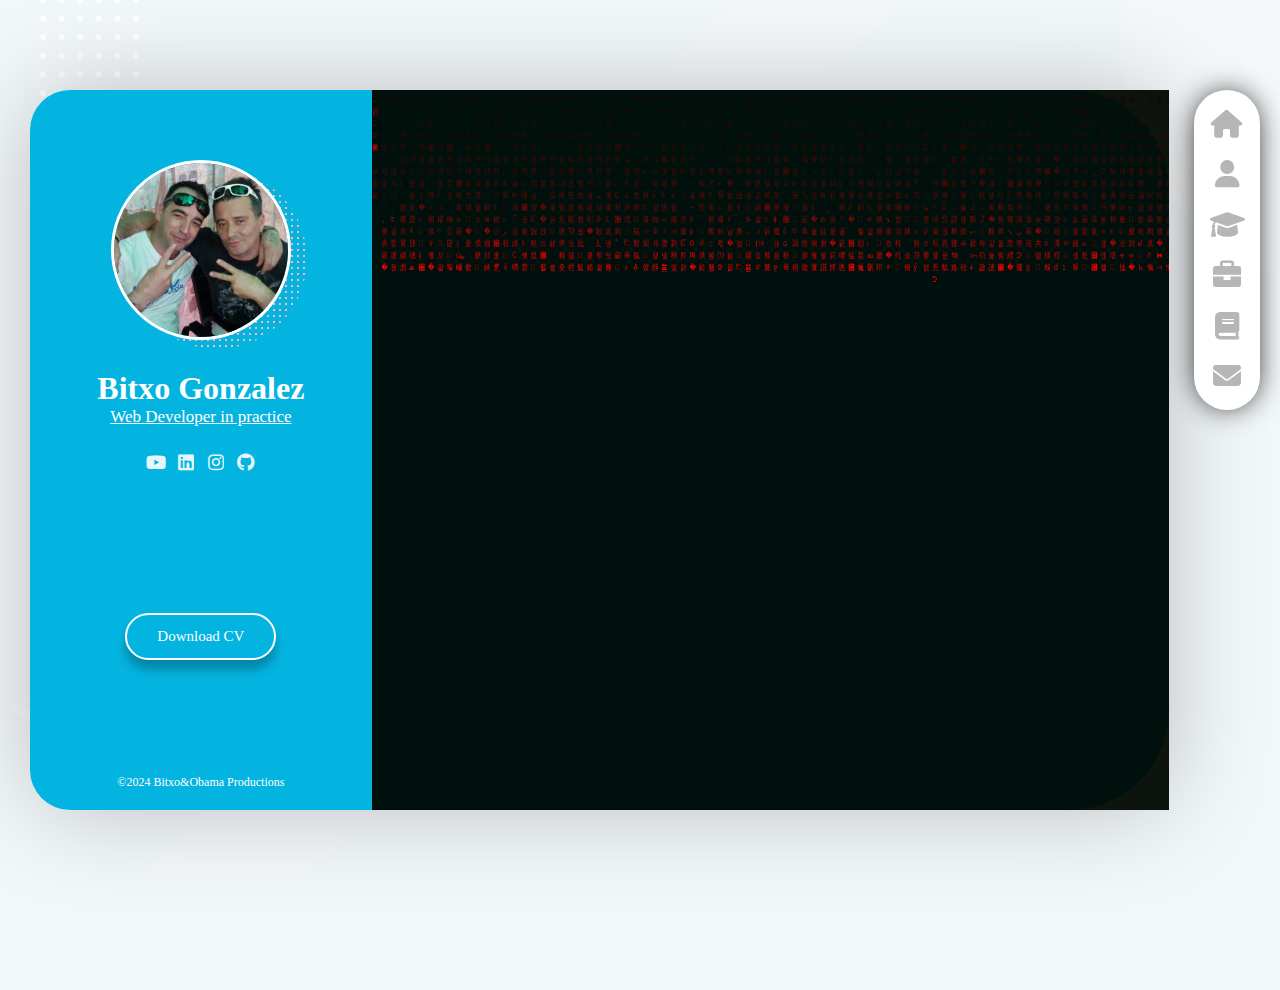
==== commit 84fa940d: "fixed imports" ====
--- a/index.html
+++ b/index.html
@@ -1,183 +1,158 @@
-  <!DOCTYPE html>
-  <html lang="es">
-  <head>
-    <meta charset="UTF-8">
-    <meta name="viewport" content="width=device-width, initial-scale=1.0">
+<!DOCTYPE html>
+<html lang="es">
+
+<head>
+  <meta charset="UTF-8">
+  <meta name="viewport" content="width=device-width, initial-scale=1.0">
 
 
-    <!-- ESTILOS -->
-    <link rel="stylesheet" href="./assets/fonts/fontawesome-free-6.1.2-web/css/all.min.css">
-    <!-- Clavamos el archico css doinde hemos definido la @font-face de la fuente -->
-    <link rel="stylesheet" href="./assets/fonts/poppins/poppins.css">
-    <link rel="stylesheet" href="./assets-proyecto1/assets/css/reset.css">
-    <link rel="stylesheet" href="./assets-proyecto1/assets/css/scroll.css">
-    <link rel="stylesheet" href="./assets-proyecto1/assets/css/styles.css">
-    <link rel="stylesheet" href="assets-proyecto1/assets/css/responsive.css">
-
-    <script src="assets/js/menu.js" defer></script>
-
-
-    <title>Portafolio Bitxo&Obama</title>
-  </head>
-
-  <body>
-    <!-- LAY OUT PRINCIPAL -->
-
-    <div class="layout">
-
-      <!-- Barra lateral ( informacion del usuario ) -->
-      <aside class="layout__aside ">
-        <section class="aside__user-info">
-          <!-- Informacion general usuario-->
-
-          <div class="user-info__general">
-            <div class="user-info__container-image">
-              <img src="assets-proyecto1/assets/img/IMG-20220209-WA0008.jpg" title="Bitxo"  class="user-info__image"> 
-              <!-- !aqui la sombra -->
-            </div>
-            <h2 class="user-info__name">Bitxo Gonzalez</h2>
-            <h4 class="user-info__job">Web Developer in practice</h4>
-          </div>
-
-          <!-- Menu de navegacion -->
-
-          <nav class="layout__menu">
-            <ul class="menu__list">
-
-              <li class="menu__option">
-                <a href="../Portafolio_terminado/index.html" class="menu__link menu__link--active" title="xx">
-                  <i class="menu__icon  fa-solid fa-house "></i>
-                  <span class="menu__overlay">Home</span>
-                </a>
-              </li>
-            
-              <li class="menu__option">
-                <a href="assets-proyecto1/sobre-mi.html" class="menu__link" title="xx">
-                  <i class="menu__icon  fa-solid fa-user "></i>
-                  <span class="menu__overlay">About me</span>
-                </a>
-              </li>
-
-              <li class="menu__option">
-                <a href="assets-proyecto1/curriculum.html" class="menu__link" title="xx">
-                  <i class="menu__icon  fa-solid fa-graduation-cap "></i>
-                  <span class="menu__overlay">Curriculum</span>
-                </a>
-              </li>
-
-              <li class="menu__option">
-                <a href="assets-proyecto1/portafolio.html" class="menu__link" title="xx">
-                  <i class="menu__icon  fa-solid fa-briefcase"></i>
-                  <span class="menu__overlay">Portafolio</span>
-                </a>
-              </li>
-
-              <li class="menu__option">
-                <a href="assets-proyecto1/blog.html" class="menu__link" title="xx">
-                  <i class="menu__icon  fa-solid fa-book "></i>
-                  <span class="menu__overlay">Blog</span>
-                </a>
-              </li>
-
-              <li class="menu__option">
-                <a href="assets-proyecto1/contacto.html" class="menu__link" title="xx">
-                  <i class="menu__icon  fa-solid fa-envelope "></i>
-                  <span class="menu__overlay">Contact</span>
-                </a>
-              </li>
-            
-            </ul>
-          </nav>
-            
-          <!-- Links a redes sociales -->
-            
-          <div class="user-info__links">
-            
-            <ul class="links__social">
-              
-              <li class="social__option">
-                <a href="#" class="social__link" title="xx">
-                  <i class="social__icon  fa-brands fa-youtube"></i>
-                </a>
-              </li>
-            
-              <li class="social__option">
-                <a href="#" class="social__link" title="xx">
-                  <i class="social__icon  fa-brands fa-linkedin"></i>
-                </a>
-              </li>
-
-              <li class="social__option">
-                <a href="#" class="social__link" title="xx">
-                  <i class="social__icon  fa-brands fa-instagram"></i>
-                </a>
-              </li>
-
-              <li class="social__option">
-                <a href="@" class="social__link" title="xx">
-                  <i class="social__icon  fa-brands fa-github"></i>
-                </a>
-              </li>
-              
-            </ul>
-          </div>
-              
-          <!-- Boton del curriculum -->
-             <div class="user-info__buttons">
-              <a href="#" class="user-info__btn" title="cc">Download CV</a>
-             </div>
-
-             <!-- Footer -->
-             <footer class="user-info__footer">
-               &copy;2024 Bitxo&Obama Productions
-             </footer>
+  <!-- ESTILOS -->
+  <link rel="stylesheet" href="./assets-proyecto1/assets/fonts/fontawesome-free-6.1.2-web/css/all.min.css">
+  <!-- Clavamos el archico css doinde hemos definido la @font-face de la fuente -->
+  <link rel="stylesheet" href="./assets-proyecto1/assets/fonts/poppins/poppins.css">
+  <link rel="stylesheet" href="./assets-proyecto1/assets/css/reset.css">
+  <link rel="stylesheet" href="./assets-proyecto1/assets/css/scroll.css">
+  <link rel="stylesheet" href="./assets-proyecto1/assets/css/styles.css">
+  <link rel="stylesheet" href="./assets-proyecto1/assets/css/responsive.css">
 
 
 
-        </section>
+  <title>Portafolio Bitxo&Obama</title>
+</head>
 
-      </aside>
+<body>
+  <!-- LAY OUT PRINCIPAL -->
 
-      <!-- MENU RESPONSIVE -->
-      <div class="layout__menu-toggle">
-        <i class="menu-toggle__icon fa-solid fa-bars"></i>
-        <i class="menu-toggle__icon fa-solid fa-xmark"></i>
-        
-      </div>
+  <div class="layout">
 
-   
-     
-      <!-- CONTENIDO PRINCIPAL -->
+    <!-- Barra lateral ( informacion del usuario ) -->
+    <aside class="layout__aside">
+      <section class="aside__user-info">
+        <!-- Informacion general usuario-->
+        <div class="user-info__general">
+          <div class="user-info__container-image">
+            <img src="assets-proyecto1/assets/img/IMG-20220209-WA0008.jpg" title="Bitxo" class="user-info__image">
+            <!-- !aqui la sombra -->
+          </div>
+          <h2 class="user-info__name">Bitxo Gonzalez</h2>
+          <h4 class="user-info__job">Web Developer in practice</h4>
+        </div>
 
-      <main class="layout__content">    
-        
-        <!-- <section class="content__page">  -->
-          <canvas id="canvas">
-          </canvas>
-          <!-- <h1 class="page__name">Bitxo Gonzalez</h1> -->
-          <!-- <h2 class="page__job">Web developer in practice</h2> -->
-          <!-- </section> -->
-          
-        </main>
-           
+        <!-- Menu de navegacion -->
+        <nav class="layout__menu">
+          <ul class="menu__list">
+            <li class="menu__option">
+              <a href="index.html" class="menu__link menu__link--active" title="xx">
+                <i class="menu__icon  fa-solid fa-house "></i>
+                <span class="menu__overlay">Home</span>
+              </a>
+            </li>
 
-      
+            <li class="menu__option">
+              <a href="assets-proyecto1/sobre-mi.html" class="menu__link" title="xx">
+                <i class="menu__icon  fa-solid fa-user "></i>
+                <span class="menu__overlay">About me</span>
+              </a>
+            </li>
 
-     
-  
-   
+            <li class="menu__option">
+              <a href="assets-proyecto1/curriculum.html" class="menu__link" title="xx">
+                <i class="menu__icon  fa-solid fa-graduation-cap "></i>
+                <span class="menu__overlay">Curriculum</span>
+              </a>
+            </li>
 
-        
-   
-     
+            <li class="menu__option">
+              <a href="assets-proyecto1/portafolio.html" class="menu__link" title="xx">
+                <i class="menu__icon  fa-solid fa-briefcase"></i>
+                <span class="menu__overlay">Portafolio</span>
+              </a>
+            </li>
+
+            <li class="menu__option">
+              <a href="assets-proyecto1/blog.html" class="menu__link" title="xx">
+                <i class="menu__icon  fa-solid fa-book "></i>
+                <span class="menu__overlay">Blog</span>
+              </a>
+            </li>
+
+            <li class="menu__option">
+              <a href="assets-proyecto1/contacto.html" class="menu__link" title="xx">
+                <i class="menu__icon  fa-solid fa-envelope "></i>
+                <span class="menu__overlay">Contact</span>
+              </a>
+            </li>
+
+          </ul>
+        </nav>
+
+        <!-- Links a redes sociales -->
+
+        <div class="user-info__links">
+
+          <ul class="links__social">
+
+            <li class="social__option">
+              <a href="#" class="social__link" title="xx">
+                <i class="social__icon  fa-brands fa-youtube"></i>
+              </a>
+            </li>
+
+            <li class="social__option">
+              <a href="#" class="social__link" title="xx">
+                <i class="social__icon  fa-brands fa-linkedin"></i>
+              </a>
+            </li>
+
+            <li class="social__option">
+              <a href="#" class="social__link" title="xx">
+                <i class="social__icon  fa-brands fa-instagram"></i>
+              </a>
+            </li>
+
+            <li class="social__option">
+              <a href="@" class="social__link" title="xx">
+                <i class="social__icon  fa-brands fa-github"></i>
+              </a>
+            </li>
+
+          </ul>
+        </div>
+
+        <!-- Boton del curriculum -->
+        <div class="user-info__buttons">
+          <a href="#" class="user-info__btn" title="cc">Download CV</a>
+        </div>
+
+        <!-- Footer -->
+        <footer class="user-info__footer">
+          &copy;2024 Bitxo&Obama Productions
+        </footer>
 
 
-    <!-- </div> -->
 
-    
-   
+      </section>
 
+    </aside>
 
-      <script src="../assets-proyecto1/assets/js/main.dev.js"></script>
-  </body>
+    <!-- MENU RESPONSIVE -->
+    <div class="layout__menu-toggle">
+      <i class="menu-toggle__icon fa-solid fa-bars"></i>
+      <i class="menu-toggle__icon fa-solid fa-xmark"></i>
+    </div>
+
+    <!-- CONTENIDO PRINCIPAL -->
+
+    <main class="layout__content">
+
+      <!-- <section class="content__page">  -->
+      <canvas id="canvas">
+      </canvas>
+
+    </main>
+
+    <script src="../assets-proyecto1/assets/js/main.dev.js"></script>
+    <script src="../assets-proyecto1/assets/js/menu.js" defer></script>
+</body>
+
 </html>--- a/assets-proyecto1/assets/fonts/fontawesome-free-6.1.2-web/css/all.min.css
+++ b/assets-proyecto1/assets/fonts/fontawesome-free-6.1.2-web/css/all.min.css
@@ -0,0 +1,6 @@
+/*!
+ * Font Awesome Free 6.1.2 by @fontawesome - https://fontawesome.com
+ * License - https://fontawesome.com/license/free (Icons: CC BY 4.0, Fonts: SIL OFL 1.1, Code: MIT License)
+ * Copyright 2022 Fonticons, Inc.
+ */
+.fa{font-family:var(--fa-style-family,"Font Awesome 6 Free");font-weight:var(--fa-style,900)}.fa,.fa-brands,.fa-duotone,.fa-light,.fa-regular,.fa-solid,.fa-thin,.fab,.fad,.fal,.far,.fas,.fat{-moz-osx-font-smoothing:grayscale;-webkit-font-smoothing:antialiased;display:var(--fa-display,inline-block);font-style:normal;font-variant:normal;line-height:1;text-rendering:auto}.fa-1x{font-size:1em}.fa-2x{font-size:2em}.fa-3x{font-size:3em}.fa-4x{font-size:4em}.fa-5x{font-size:5em}.fa-6x{font-size:6em}.fa-7x{font-size:7em}.fa-8x{font-size:8em}.fa-9x{font-size:9em}.fa-10x{font-size:10em}.fa-2xs{font-size:.625em;line-height:.1em;vertical-align:.225em}.fa-xs{font-size:.75em;line-height:.08333em;vertical-align:.125em}.fa-sm{font-size:.875em;line-height:.07143em;vertical-align:.05357em}.fa-lg{font-size:1.25em;line-height:.05em;vertical-align:-.075em}.fa-xl{font-size:1.5em;line-height:.04167em;vertical-align:-.125em}.fa-2xl{font-size:2em;line-height:.03125em;vertical-align:-.1875em}.fa-fw{text-align:center;width:1.25em}.fa-ul{list-style-type:none;margin-left:var(--fa-li-margin,2.5em);padding-left:0}.fa-ul>li{position:relative}.fa-li{left:calc(var(--fa-li-width, 2em)*-1);position:absolute;text-align:center;width:var(--fa-li-width,2em);line-height:inherit}.fa-border{border-radius:var(--fa-border-radius,.1em);border:var(--fa-border-width,.08em) var(--fa-border-style,solid) var(--fa-border-color,#eee);padding:var(--fa-border-padding,.2em .25em .15em)}.fa-pull-left{float:left;margin-right:var(--fa-pull-margin,.3em)}.fa-pull-right{float:right;margin-left:var(--fa-pull-margin,.3em)}.fa-beat{-webkit-animation-name:fa-beat;animation-name:fa-beat;-webkit-animation-delay:var(--fa-animation-delay,0);animation-delay:var(--fa-animation-delay,0);-webkit-animation-direction:var(--fa-animation-direction,normal);animation-direction:var(--fa-animation-direction,normal);-webkit-animation-duration:var(--fa-animation-duration,1s);animation-duration:var(--fa-animation-duration,1s);-webkit-animation-iteration-count:var(--fa-animation-iteration-count,infinite);animation-iteration-count:var(--fa-animation-iteration-count,infinite);-webkit-animation-timing-function:var(--fa-animation-timing,ease-in-out);animation-timing-function:var(--fa-animation-timing,ease-in-out)}.fa-bounce{-webkit-animation-name:fa-bounce;animation-name:fa-bounce;-webkit-animation-delay:var(--fa-animation-delay,0);animation-delay:var(--fa-animation-delay,0);-webkit-animation-direction:var(--fa-animation-direction,normal);animation-direction:var(--fa-animation-direction,normal);-webkit-animation-duration:var(--fa-animation-duration,1s);animation-duration:var(--fa-animation-duration,1s);-webkit-animation-iteration-count:var(--fa-animation-iteration-count,infinite);animation-iteration-count:var(--fa-animation-iteration-count,infinite);-webkit-animation-timing-function:var(--fa-animation-timing,cubic-bezier(.28,.84,.42,1));animation-timing-function:var(--fa-animation-timing,cubic-bezier(.28,.84,.42,1))}.fa-fade{-webkit-animation-name:fa-fade;animation-name:fa-fade;-webkit-animation-iteration-count:var(--fa-animation-iteration-count,infinite);animation-iteration-count:var(--fa-animation-iteration-count,infinite);-webkit-animation-timing-function:var(--fa-animation-timing,cubic-bezier(.4,0,.6,1));animation-timing-function:var(--fa-animation-timing,cubic-bezier(.4,0,.6,1))}.fa-beat-fade,.fa-fade{-webkit-animation-delay:var(--fa-animation-delay,0);animation-delay:var(--fa-animation-delay,0);-webkit-animation-direction:var(--fa-animation-direction,normal);animation-direction:var(--fa-animation-direction,normal);-webkit-animation-duration:var(--fa-animation-duration,1s);animation-duration:var(--fa-animation-duration,1s)}.fa-beat-fade{-webkit-animation-name:fa-beat-fade;animation-name:fa-beat-fade;-webkit-animation-iteration-count:var(--fa-animation-iteration-count,infinite);animation-iteration-count:var(--fa-animation-iteration-count,infinite);-webkit-animation-timing-function:var(--fa-animation-timing,cubic-bezier(.4,0,.6,1));animation-timing-function:var(--fa-animation-timing,cubic-bezier(.4,0,.6,1))}.fa-flip{-webkit-animation-name:fa-flip;animation-name:fa-flip;-webkit-animation-delay:var(--fa-animation-delay,0);animation-delay:var(--fa-animation-delay,0);-webkit-animation-direction:var(--fa-animation-direction,normal);animation-direction:var(--fa-animation-direction,normal);-webkit-animation-duration:var(--fa-animation-duration,1s);animation-duration:var(--fa-animation-duration,1s);-webkit-animation-iteration-count:var(--fa-animation-iteration-count,infinite);animation-iteration-count:var(--fa-animation-iteration-count,infinite);-webkit-animation-timing-function:var(--fa-animation-timing,ease-in-out);animation-timing-function:var(--fa-animation-timing,ease-in-out)}.fa-shake{-webkit-animation-name:fa-shake;animation-name:fa-shake;-webkit-animation-duration:var(--fa-animation-duration,1s);animation-duration:var(--fa-animation-duration,1s);-webkit-animation-iteration-count:var(--fa-animation-iteration-count,infinite);animation-iteration-count:var(--fa-animation-iteration-count,infinite);-webkit-animation-timing-function:var(--fa-animation-timing,linear);animation-timing-function:var(--fa-animation-timing,linear)}.fa-shake,.fa-spin{-webkit-animation-delay:var(--fa-animation-delay,0);animation-delay:var(--fa-animation-delay,0);-webkit-animation-direction:var(--fa-animation-direction,normal);animation-direction:var(--fa-animation-direction,normal)}.fa-spin{-webkit-animation-name:fa-spin;animation-name:fa-spin;-webkit-animation-duration:var(--fa-animation-duration,2s);animation-duration:var(--fa-animation-duration,2s);-webkit-animation-iteration-count:var(--fa-animation-iteration-count,infinite);animation-iteration-count:var(--fa-animation-iteration-count,infinite);-webkit-animation-timing-function:var(--fa-animation-timing,linear);animation-timing-function:var(--fa-animation-timing,linear)}.fa-spin-reverse{--fa-animation-direction:reverse}.fa-pulse,.fa-spin-pulse{-webkit-animation-name:fa-spin;animation-name:fa-spin;-webkit-animation-direction:var(--fa-animation-direction,normal);animation-direction:var(--fa-animation-direction,normal);-webkit-animation-duration:var(--fa-animation-duration,1s);animation-duration:var(--fa-animation-duration,1s);-webkit-animation-iteration-count:var(--fa-animation-iteration-count,infinite);animation-iteration-count:var(--fa-animation-iteration-count,infinite);-webkit-animation-timing-function:var(--fa-animation-timing,steps(8));animation-timing-function:var(--fa-animation-timing,steps(8))}@media (prefers-reduced-motion:reduce){.fa-beat,.fa-beat-fade,.fa-bounce,.fa-fade,.fa-flip,.fa-pulse,.fa-shake,.fa-spin,.fa-spin-pulse{-webkit-animation-delay:-1ms;animation-delay:-1ms;-webkit-animation-duration:1ms;animation-duration:1ms;-webkit-animation-iteration-count:1;animation-iteration-count:1;transition-delay:0s;transition-duration:0s}}@-webkit-keyframes fa-beat{0%,90%{-webkit-transform:scale(1);transform:scale(1)}45%{-webkit-transform:scale(var(--fa-beat-scale,1.25));transform:scale(var(--fa-beat-scale,1.25))}}@keyframes fa-beat{0%,90%{-webkit-transform:scale(1);transform:scale(1)}45%{-webkit-transform:scale(var(--fa-beat-scale,1.25));transform:scale(var(--fa-beat-scale,1.25))}}@-webkit-keyframes fa-bounce{0%{-webkit-transform:scale(1) translateY(0);transform:scale(1) translateY(0)}10%{-webkit-transform:scale(var(--fa-bounce-start-scale-x,1.1),var(--fa-bounce-start-scale-y,.9)) translateY(0);transform:scale(var(--fa-bounce-start-scale-x,1.1),var(--fa-bounce-start-scale-y,.9)) translateY(0)}30%{-webkit-transform:scale(var(--fa-bounce-jump-scale-x,.9),var(--fa-bounce-jump-scale-y,1.1)) translateY(var(--fa-bounce-height,-.5em));transform:scale(var(--fa-bounce-jump-scale-x,.9),var(--fa-bounce-jump-scale-y,1.1)) translateY(var(--fa-bounce-height,-.5em))}50%{-webkit-transform:scale(var(--fa-bounce-land-scale-x,1.05),var(--fa-bounce-land-scale-y,.95)) translateY(0);transform:scale(var(--fa-bounce-land-scale-x,1.05),var(--fa-bounce-land-scale-y,.95)) translateY(0)}57%{-webkit-transform:scale(1) translateY(var(--fa-bounce-rebound,-.125em));transform:scale(1) translateY(var(--fa-bounce-rebound,-.125em))}64%{-webkit-transform:scale(1) translateY(0);transform:scale(1) translateY(0)}to{-webkit-transform:scale(1) translateY(0);transform:scale(1) translateY(0)}}@keyframes fa-bounce{0%{-webkit-transform:scale(1) translateY(0);transform:scale(1) translateY(0)}10%{-webkit-transform:scale(var(--fa-bounce-start-scale-x,1.1),var(--fa-bounce-start-scale-y,.9)) translateY(0);transform:scale(var(--fa-bounce-start-scale-x,1.1),var(--fa-bounce-start-scale-y,.9)) translateY(0)}30%{-webkit-transform:scale(var(--fa-bounce-jump-scale-x,.9),var(--fa-bounce-jump-scale-y,1.1)) translateY(var(--fa-bounce-height,-.5em));transform:scale(var(--fa-bounce-jump-scale-x,.9),var(--fa-bounce-jump-scale-y,1.1)) translateY(var(--fa-bounce-height,-.5em))}50%{-webkit-transform:scale(var(--fa-bounce-land-scale-x,1.05),var(--fa-bounce-land-scale-y,.95)) translateY(0);transform:scale(var(--fa-bounce-land-scale-x,1.05),var(--fa-bounce-land-scale-y,.95)) translateY(0)}57%{-webkit-transform:scale(1) translateY(var(--fa-bounce-rebound,-.125em));transform:scale(1) translateY(var(--fa-bounce-rebound,-.125em))}64%{-webkit-transform:scale(1) translateY(0);transform:scale(1) translateY(0)}to{-webkit-transform:scale(1) translateY(0);transform:scale(1) translateY(0)}}@-webkit-keyframes fa-fade{50%{opacity:var(--fa-fade-opacity,.4)}}@keyframes fa-fade{50%{opacity:var(--fa-fade-opacity,.4)}}@-webkit-keyframes fa-beat-fade{0%,to{opacity:var(--fa-beat-fade-opacity,.4);-webkit-transform:scale(1);transform:scale(1)}50%{opacity:1;-webkit-transform:scale(var(--fa-beat-fade-scale,1.125));transform:scale(var(--fa-beat-fade-scale,1.125))}}@keyframes fa-beat-fade{0%,to{opacity:var(--fa-beat-fade-opacity,.4);-webkit-transform:scale(1);transform:scale(1)}50%{opacity:1;-webkit-transform:scale(var(--fa-beat-fade-scale,1.125));transform:scale(var(--fa-beat-fade-scale,1.125))}}@-webkit-keyframes fa-flip{50%{-webkit-transform:rotate3d(var(--fa-flip-x,0),var(--fa-flip-y,1),var(--fa-flip-z,0),var(--fa-flip-angle,-180deg));transform:rotate3d(var(--fa-flip-x,0),var(--fa-flip-y,1),var(--fa-flip-z,0),var(--fa-flip-angle,-180deg))}}@keyframes fa-flip{50%{-webkit-transform:rotate3d(var(--fa-flip-x,0),var(--fa-flip-y,1),var(--fa-flip-z,0),var(--fa-flip-angle,-180deg));transform:rotate3d(var(--fa-flip-x,0),var(--fa-flip-y,1),var(--fa-flip-z,0),var(--fa-flip-angle,-180deg))}}@-webkit-keyframes fa-shake{0%{-webkit-transform:rotate(-15deg);transform:rotate(-15deg)}4%{-webkit-transform:rotate(15deg);transform:rotate(15deg)}8%,24%{-webkit-transform:rotate(-18deg);transform:rotate(-18deg)}12%,28%{-webkit-transform:rotate(18deg);transform:rotate(18deg)}16%{-webkit-transform:rotate(-22deg);transform:rotate(-22deg)}20%{-webkit-transform:rotate(22deg);transform:rotate(22deg)}32%{-webkit-transform:rotate(-12deg);transform:rotate(-12deg)}36%{-webkit-transform:rotate(12deg);transform:rotate(12deg)}40%,to{-webkit-transform:rotate(0deg);transform:rotate(0deg)}}@keyframes fa-shake{0%{-webkit-transform:rotate(-15deg);transform:rotate(-15deg)}4%{-webkit-transform:rotate(15deg);transform:rotate(15deg)}8%,24%{-webkit-transform:rotate(-18deg);transform:rotate(-18deg)}12%,28%{-webkit-transform:rotate(18deg);transform:rotate(18deg)}16%{-webkit-transform:rotate(-22deg);transform:rotate(-22deg)}20%{-webkit-transform:rotate(22deg);transform:rotate(22deg)}32%{-webkit-transform:rotate(-12deg);transform:rotate(-12deg)}36%{-webkit-transform:rotate(12deg);transform:rotate(12deg)}40%,to{-webkit-transform:rotate(0deg);transform:rotate(0deg)}}@-webkit-keyframes fa-spin{0%{-webkit-transform:rotate(0deg);transform:rotate(0deg)}to{-webkit-transform:rotate(1turn);transform:rotate(1turn)}}@keyframes fa-spin{0%{-webkit-transform:rotate(0deg);transform:rotate(0deg)}to{-webkit-transform:rotate(1turn);transform:rotate(1turn)}}.fa-rotate-90{-webkit-transform:rotate(90deg);transform:rotate(90deg)}.fa-rotate-180{-webkit-transform:rotate(180deg);transform:rotate(180deg)}.fa-rotate-270{-webkit-transform:rotate(270deg);transform:rotate(270deg)}.fa-flip-horizontal{-webkit-transform:scaleX(-1);transform:scaleX(-1)}.fa-flip-vertical{-webkit-transform:scaleY(-1);transform:scaleY(-1)}.fa-flip-both,.fa-flip-horizontal.fa-flip-vertical{-webkit-transform:scale(-1);transform:scale(-1)}.fa-rotate-by{-webkit-transform:rotate(var(--fa-rotate-angle,none));transform:rotate(var(--fa-rotate-angle,none))}.fa-stack{display:inline-block;height:2em;line-height:2em;position:relative;vertical-align:middle;width:2.5em}.fa-stack-1x,.fa-stack-2x{left:0;position:absolute;text-align:center;width:100%;z-index:var(--fa-stack-z-index,auto)}.fa-stack-1x{line-height:inherit}.fa-stack-2x{font-size:2em}.fa-inverse{color:var(--fa-inverse,#fff)}.fa-0:before{content:"\30"}.fa-1:before{content:"\31"}.fa-2:before{content:"\32"}.fa-3:before{content:"\33"}.fa-4:before{content:"\34"}.fa-5:before{content:"\35"}.fa-6:before{content:"\36"}.fa-7:before{content:"\37"}.fa-8:before{content:"\38"}.fa-9:before{content:"\39"}.fa-a:before{content:"\41"}.fa-address-book:before,.fa-contact-book:before{content:"\f2b9"}.fa-address-card:before,.fa-contact-card:before,.fa-vcard:before{content:"\f2bb"}.fa-align-center:before{content:"\f037"}.fa-align-justify:before{content:"\f039"}.fa-align-left:before{content:"\f036"}.fa-align-right:before{content:"\f038"}.fa-anchor:before{content:"\f13d"}.fa-anchor-circle-check:before{content:"\e4aa"}.fa-anchor-circle-exclamation:before{content:"\e4ab"}.fa-anchor-circle-xmark:before{content:"\e4ac"}.fa-anchor-lock:before{content:"\e4ad"}.fa-angle-down:before{content:"\f107"}.fa-angle-left:before{content:"\f104"}.fa-angle-right:before{content:"\f105"}.fa-angle-up:before{content:"\f106"}.fa-angle-double-down:before,.fa-angles-down:before{content:"\f103"}.fa-angle-double-left:before,.fa-angles-left:before{content:"\f100"}.fa-angle-double-right:before,.fa-angles-right:before{content:"\f101"}.fa-angle-double-up:before,.fa-angles-up:before{content:"\f102"}.fa-ankh:before{content:"\f644"}.fa-apple-alt:before,.fa-apple-whole:before{content:"\f5d1"}.fa-archway:before{content:"\f557"}.fa-arrow-down:before{content:"\f063"}.fa-arrow-down-1-9:before,.fa-sort-numeric-asc:before,.fa-sort-numeric-down:before{content:"\f162"}.fa-arrow-down-9-1:before,.fa-sort-numeric-desc:before,.fa-sort-numeric-down-alt:before{content:"\f886"}.fa-arrow-down-a-z:before,.fa-sort-alpha-asc:before,.fa-sort-alpha-down:before{content:"\f15d"}.fa-arrow-down-long:before,.fa-long-arrow-down:before{content:"\f175"}.fa-arrow-down-short-wide:before,.fa-sort-amount-desc:before,.fa-sort-amount-down-alt:before{content:"\f884"}.fa-arrow-down-up-across-line:before{content:"\e4af"}.fa-arrow-down-up-lock:before{content:"\e4b0"}.fa-arrow-down-wide-short:before,.fa-sort-amount-asc:before,.fa-sort-amount-down:before{content:"\f160"}.fa-arrow-down-z-a:before,.fa-sort-alpha-desc:before,.fa-sort-alpha-down-alt:before{content:"\f881"}.fa-arrow-left:before{content:"\f060"}.fa-arrow-left-long:before,.fa-long-arrow-left:before{content:"\f177"}.fa-arrow-pointer:before,.fa-mouse-pointer:before{content:"\f245"}.fa-arrow-right:before{content:"\f061"}.fa-arrow-right-arrow-left:before,.fa-exchange:before{content:"\f0ec"}.fa-arrow-right-from-bracket:before,.fa-sign-out:before{content:"\f08b"}.fa-arrow-right-long:before,.fa-long-arrow-right:before{content:"\f178"}.fa-arrow-right-to-bracket:before,.fa-sign-in:before{content:"\f090"}.fa-arrow-right-to-city:before{content:"\e4b3"}.fa-arrow-left-rotate:before,.fa-arrow-rotate-back:before,.fa-arrow-rotate-backward:before,.fa-arrow-rotate-left:before,.fa-undo:before{content:"\f0e2"}.fa-arrow-right-rotate:before,.fa-arrow-rotate-forward:before,.fa-arrow-rotate-right:before,.fa-redo:before{content:"\f01e"}.fa-arrow-trend-down:before{content:"\e097"}.fa-arrow-trend-up:before{content:"\e098"}.fa-arrow-turn-down:before,.fa-level-down:before{content:"\f149"}.fa-arrow-turn-up:before,.fa-level-up:before{content:"\f148"}.fa-arrow-up:before{content:"\f062"}.fa-arrow-up-1-9:before,.fa-sort-numeric-up:before{content:"\f163"}.fa-arrow-up-9-1:before,.fa-sort-numeric-up-alt:before{content:"\f887"}.fa-arrow-up-a-z:before,.fa-sort-alpha-up:before{content:"\f15e"}.fa-arrow-up-from-bracket:before{content:"\e09a"}.fa-arrow-up-from-ground-water:before{content:"\e4b5"}.fa-arrow-up-from-water-pump:before{content:"\e4b6"}.fa-arrow-up-long:before,.fa-long-arrow-up:before{content:"\f176"}.fa-arrow-up-right-dots:before{content:"\e4b7"}.fa-arrow-up-right-from-square:before,.fa-external-link:before{content:"\f08e"}.fa-arrow-up-short-wide:before,.fa-sort-amount-up-alt:before{content:"\f885"}.fa-arrow-up-wide-short:before,.fa-sort-amount-up:before{content:"\f161"}.fa-arrow-up-z-a:before,.fa-sort-alpha-up-alt:before{content:"\f882"}.fa-arrows-down-to-line:before{content:"\e4b8"}.fa-arrows-down-to-people:before{content:"\e4b9"}.fa-arrows-h:before,.fa-arrows-left-right:before{content:"\f07e"}.fa-arrows-left-right-to-line:before{content:"\e4ba"}.fa-arrows-rotate:before,.fa-refresh:before,.fa-sync:before{content:"\f021"}.fa-arrows-spin:before{content:"\e4bb"}.fa-arrows-split-up-and-left:before{content:"\e4bc"}.fa-arrows-to-circle:before{content:"\e4bd"}.fa-arrows-to-dot:before{content:"\e4be"}.fa-arrows-to-eye:before{content:"\e4bf"}.fa-arrows-turn-right:before{content:"\e4c0"}.fa-arrows-turn-to-dots:before{content:"\e4c1"}.fa-arrows-up-down:before,.fa-arrows-v:before{content:"\f07d"}.fa-arrows-up-down-left-right:before,.fa-arrows:before{content:"\f047"}.fa-arrows-up-to-line:before{content:"\e4c2"}.fa-asterisk:before{content:"\2a"}.fa-at:before{content:"\40"}.fa-atom:before{content:"\f5d2"}.fa-audio-description:before{content:"\f29e"}.fa-austral-sign:before{content:"\e0a9"}.fa-award:before{content:"\f559"}.fa-b:before{content:"\42"}.fa-baby:before{content:"\f77c"}.fa-baby-carriage:before,.fa-carriage-baby:before{content:"\f77d"}.fa-backward:before{content:"\f04a"}.fa-backward-fast:before,.fa-fast-backward:before{content:"\f049"}.fa-backward-step:before,.fa-step-backward:before{content:"\f048"}.fa-bacon:before{content:"\f7e5"}.fa-bacteria:before{content:"\e059"}.fa-bacterium:before{content:"\e05a"}.fa-bag-shopping:before,.fa-shopping-bag:before{content:"\f290"}.fa-bahai:before,.fa-haykal:before{content:"\f666"}.fa-baht-sign:before{content:"\e0ac"}.fa-ban:before,.fa-cancel:before{content:"\f05e"}.fa-ban-smoking:before,.fa-smoking-ban:before{content:"\f54d"}.fa-band-aid:before,.fa-bandage:before{content:"\f462"}.fa-barcode:before{content:"\f02a"}.fa-bars:before,.fa-navicon:before{content:"\f0c9"}.fa-bars-progress:before,.fa-tasks-alt:before{content:"\f828"}.fa-bars-staggered:before,.fa-reorder:before,.fa-stream:before{content:"\f550"}.fa-baseball-ball:before,.fa-baseball:before{content:"\f433"}.fa-baseball-bat-ball:before{content:"\f432"}.fa-basket-shopping:before,.fa-shopping-basket:before{content:"\f291"}.fa-basketball-ball:before,.fa-basketball:before{content:"\f434"}.fa-bath:before,.fa-bathtub:before{content:"\f2cd"}.fa-battery-0:before,.fa-battery-empty:before{content:"\f244"}.fa-battery-5:before,.fa-battery-full:before,.fa-battery:before{content:"\f240"}.fa-battery-3:before,.fa-battery-half:before{content:"\f242"}.fa-battery-2:before,.fa-battery-quarter:before{content:"\f243"}.fa-battery-4:before,.fa-battery-three-quarters:before{content:"\f241"}.fa-bed:before{content:"\f236"}.fa-bed-pulse:before,.fa-procedures:before{content:"\f487"}.fa-beer-mug-empty:before,.fa-beer:before{content:"\f0fc"}.fa-bell:before{content:"\f0f3"}.fa-bell-concierge:before,.fa-concierge-bell:before{content:"\f562"}.fa-bell-slash:before{content:"\f1f6"}.fa-bezier-curve:before{content:"\f55b"}.fa-bicycle:before{content:"\f206"}.fa-binoculars:before{content:"\f1e5"}.fa-biohazard:before{content:"\f780"}.fa-bitcoin-sign:before{content:"\e0b4"}.fa-blender:before{content:"\f517"}.fa-blender-phone:before{content:"\f6b6"}.fa-blog:before{content:"\f781"}.fa-bold:before{content:"\f032"}.fa-bolt:before,.fa-zap:before{content:"\f0e7"}.fa-bolt-lightning:before{content:"\e0b7"}.fa-bomb:before{content:"\f1e2"}.fa-bone:before{content:"\f5d7"}.fa-bong:before{content:"\f55c"}.fa-book:before{content:"\f02d"}.fa-atlas:before,.fa-book-atlas:before{content:"\f558"}.fa-bible:before,.fa-book-bible:before{content:"\f647"}.fa-book-bookmark:before{content:"\e0bb"}.fa-book-journal-whills:before,.fa-journal-whills:before{content:"\f66a"}.fa-book-medical:before{content:"\f7e6"}.fa-book-open:before{content:"\f518"}.fa-book-open-reader:before,.fa-book-reader:before{content:"\f5da"}.fa-book-quran:before,.fa-quran:before{content:"\f687"}.fa-book-dead:before,.fa-book-skull:before{content:"\f6b7"}.fa-book-tanakh:before,.fa-tanakh:before{content:"\f827"}.fa-bookmark:before{content:"\f02e"}.fa-border-all:before{content:"\f84c"}.fa-border-none:before{content:"\f850"}.fa-border-style:before,.fa-border-top-left:before{content:"\f853"}.fa-bore-hole:before{content:"\e4c3"}.fa-bottle-droplet:before{content:"\e4c4"}.fa-bottle-water:before{content:"\e4c5"}.fa-bowl-food:before{content:"\e4c6"}.fa-bowl-rice:before{content:"\e2eb"}.fa-bowling-ball:before{content:"\f436"}.fa-box:before{content:"\f466"}.fa-archive:before,.fa-box-archive:before{content:"\f187"}.fa-box-open:before{content:"\f49e"}.fa-box-tissue:before{content:"\e05b"}.fa-boxes-packing:before{content:"\e4c7"}.fa-boxes-alt:before,.fa-boxes-stacked:before,.fa-boxes:before{content:"\f468"}.fa-braille:before{content:"\f2a1"}.fa-brain:before{content:"\f5dc"}.fa-brazilian-real-sign:before{content:"\e46c"}.fa-bread-slice:before{content:"\f7ec"}.fa-bridge:before{content:"\e4c8"}.fa-bridge-circle-check:before{content:"\e4c9"}.fa-bridge-circle-exclamation:before{content:"\e4ca"}.fa-bridge-circle-xmark:before{content:"\e4cb"}.fa-bridge-lock:before{content:"\e4cc"}.fa-bridge-water:before{content:"\e4ce"}.fa-briefcase:before{content:"\f0b1"}.fa-briefcase-medical:before{content:"\f469"}.fa-broom:before{content:"\f51a"}.fa-broom-ball:before,.fa-quidditch-broom-ball:before,.fa-quidditch:before{content:"\f458"}.fa-brush:before{content:"\f55d"}.fa-bucket:before{content:"\e4cf"}.fa-bug:before{content:"\f188"}.fa-bug-slash:before{content:"\e490"}.fa-bugs:before{content:"\e4d0"}.fa-building:before{content:"\f1ad"}.fa-building-circle-arrow-right:before{content:"\e4d1"}.fa-building-circle-check:before{content:"\e4d2"}.fa-building-circle-exclamation:before{content:"\e4d3"}.fa-building-circle-xmark:before{content:"\e4d4"}.fa-bank:before,.fa-building-columns:before,.fa-institution:before,.fa-museum:before,.fa-university:before{content:"\f19c"}.fa-building-flag:before{content:"\e4d5"}.fa-building-lock:before{content:"\e4d6"}.fa-building-ngo:before{content:"\e4d7"}.fa-building-shield:before{content:"\e4d8"}.fa-building-un:before{content:"\e4d9"}.fa-building-user:before{content:"\e4da"}.fa-building-wheat:before{content:"\e4db"}.fa-bullhorn:before{content:"\f0a1"}.fa-bullseye:before{content:"\f140"}.fa-burger:before,.fa-hamburger:before{content:"\f805"}.fa-burst:before{content:"\e4dc"}.fa-bus:before{content:"\f207"}.fa-bus-alt:before,.fa-bus-simple:before{content:"\f55e"}.fa-briefcase-clock:before,.fa-business-time:before{content:"\f64a"}.fa-c:before{content:"\43"}.fa-cable-car:before,.fa-tram:before{content:"\f7da"}.fa-birthday-cake:before,.fa-cake-candles:before,.fa-cake:before{content:"\f1fd"}.fa-calculator:before{content:"\f1ec"}.fa-calendar:before{content:"\f133"}.fa-calendar-check:before{content:"\f274"}.fa-calendar-day:before{content:"\f783"}.fa-calendar-alt:before,.fa-calendar-days:before{content:"\f073"}.fa-calendar-minus:before{content:"\f272"}.fa-calendar-plus:before{content:"\f271"}.fa-calendar-week:before{content:"\f784"}.fa-calendar-times:before,.fa-calendar-xmark:before{content:"\f273"}.fa-camera-alt:before,.fa-camera:before{content:"\f030"}.fa-camera-retro:before{content:"\f083"}.fa-camera-rotate:before{content:"\e0d8"}.fa-campground:before{content:"\f6bb"}.fa-candy-cane:before{content:"\f786"}.fa-cannabis:before{content:"\f55f"}.fa-capsules:before{content:"\f46b"}.fa-automobile:before,.fa-car:before{content:"\f1b9"}.fa-battery-car:before,.fa-car-battery:before{content:"\f5df"}.fa-car-burst:before,.fa-car-crash:before{content:"\f5e1"}.fa-car-on:before{content:"\e4dd"}.fa-car-alt:before,.fa-car-rear:before{content:"\f5de"}.fa-car-side:before{content:"\f5e4"}.fa-car-tunnel:before{content:"\e4de"}.fa-caravan:before{content:"\f8ff"}.fa-caret-down:before{content:"\f0d7"}.fa-caret-left:before{content:"\f0d9"}.fa-caret-right:before{content:"\f0da"}.fa-caret-up:before{content:"\f0d8"}.fa-carrot:before{content:"\f787"}.fa-cart-arrow-down:before{content:"\f218"}.fa-cart-flatbed:before,.fa-dolly-flatbed:before{content:"\f474"}.fa-cart-flatbed-suitcase:before,.fa-luggage-cart:before{content:"\f59d"}.fa-cart-plus:before{content:"\f217"}.fa-cart-shopping:before,.fa-shopping-cart:before{content:"\f07a"}.fa-cash-register:before{content:"\f788"}.fa-cat:before{content:"\f6be"}.fa-cedi-sign:before{content:"\e0df"}.fa-cent-sign:before{content:"\e3f5"}.fa-certificate:before{content:"\f0a3"}.fa-chair:before{content:"\f6c0"}.fa-blackboard:before,.fa-chalkboard:before{content:"\f51b"}.fa-chalkboard-teacher:before,.fa-chalkboard-user:before{content:"\f51c"}.fa-champagne-glasses:before,.fa-glass-cheers:before{content:"\f79f"}.fa-charging-station:before{content:"\f5e7"}.fa-area-chart:before,.fa-chart-area:before{content:"\f1fe"}.fa-bar-chart:before,.fa-chart-bar:before{content:"\f080"}.fa-chart-column:before{content:"\e0e3"}.fa-chart-gantt:before{content:"\e0e4"}.fa-chart-line:before,.fa-line-chart:before{content:"\f201"}.fa-chart-pie:before,.fa-pie-chart:before{content:"\f200"}.fa-chart-simple:before{content:"\e473"}.fa-check:before{content:"\f00c"}.fa-check-double:before{content:"\f560"}.fa-check-to-slot:before,.fa-vote-yea:before{content:"\f772"}.fa-cheese:before{content:"\f7ef"}.fa-chess:before{content:"\f439"}.fa-chess-bishop:before{content:"\f43a"}.fa-chess-board:before{content:"\f43c"}.fa-chess-king:before{content:"\f43f"}.fa-chess-knight:before{content:"\f441"}.fa-chess-pawn:before{content:"\f443"}.fa-chess-queen:before{content:"\f445"}.fa-chess-rook:before{content:"\f447"}.fa-chevron-down:before{content:"\f078"}.fa-chevron-left:before{content:"\f053"}.fa-chevron-right:before{content:"\f054"}.fa-chevron-up:before{content:"\f077"}.fa-child:before{content:"\f1ae"}.fa-child-dress:before{content:"\e59c"}.fa-child-reaching:before{content:"\e59d"}.fa-child-rifle:before{content:"\e4e0"}.fa-children:before{content:"\e4e1"}.fa-church:before{content:"\f51d"}.fa-circle:before{content:"\f111"}.fa-arrow-circle-down:before,.fa-circle-arrow-down:before{content:"\f0ab"}.fa-arrow-circle-left:before,.fa-circle-arrow-left:before{content:"\f0a8"}.fa-arrow-circle-right:before,.fa-circle-arrow-right:before{content:"\f0a9"}.fa-arrow-circle-up:before,.fa-circle-arrow-up:before{content:"\f0aa"}.fa-check-circle:before,.fa-circle-check:before{content:"\f058"}.fa-chevron-circle-down:before,.fa-circle-chevron-down:before{content:"\f13a"}.fa-chevron-circle-left:before,.fa-circle-chevron-left:before{content:"\f137"}.fa-chevron-circle-right:before,.fa-circle-chevron-right:before{content:"\f138"}.fa-chevron-circle-up:before,.fa-circle-chevron-up:before{content:"\f139"}.fa-circle-dollar-to-slot:before,.fa-donate:before{content:"\f4b9"}.fa-circle-dot:before,.fa-dot-circle:before{content:"\f192"}.fa-arrow-alt-circle-down:before,.fa-circle-down:before{content:"\f358"}.fa-circle-exclamation:before,.fa-exclamation-circle:before{content:"\f06a"}.fa-circle-h:before,.fa-hospital-symbol:before{content:"\f47e"}.fa-adjust:before,.fa-circle-half-stroke:before{content:"\f042"}.fa-circle-info:before,.fa-info-circle:before{content:"\f05a"}.fa-arrow-alt-circle-left:before,.fa-circle-left:before{content:"\f359"}.fa-circle-minus:before,.fa-minus-circle:before{content:"\f056"}.fa-circle-nodes:before{content:"\e4e2"}.fa-circle-notch:before{content:"\f1ce"}.fa-circle-pause:before,.fa-pause-circle:before{content:"\f28b"}.fa-circle-play:before,.fa-play-circle:before{content:"\f144"}.fa-circle-plus:before,.fa-plus-circle:before{content:"\f055"}.fa-circle-question:before,.fa-question-circle:before{content:"\f059"}.fa-circle-radiation:before,.fa-radiation-alt:before{content:"\f7ba"}.fa-arrow-alt-circle-right:before,.fa-circle-right:before{content:"\f35a"}.fa-circle-stop:before,.fa-stop-circle:before{content:"\f28d"}.fa-arrow-alt-circle-up:before,.fa-circle-up:before{content:"\f35b"}.fa-circle-user:before,.fa-user-circle:before{content:"\f2bd"}.fa-circle-xmark:before,.fa-times-circle:before,.fa-xmark-circle:before{content:"\f057"}.fa-city:before{content:"\f64f"}.fa-clapperboard:before{content:"\e131"}.fa-clipboard:before{content:"\f328"}.fa-clipboard-check:before{content:"\f46c"}.fa-clipboard-list:before{content:"\f46d"}.fa-clipboard-question:before{content:"\e4e3"}.fa-clipboard-user:before{content:"\f7f3"}.fa-clock-four:before,.fa-clock:before{content:"\f017"}.fa-clock-rotate-left:before,.fa-history:before{content:"\f1da"}.fa-clone:before{content:"\f24d"}.fa-closed-captioning:before{content:"\f20a"}.fa-cloud:before{content:"\f0c2"}.fa-cloud-arrow-down:before,.fa-cloud-download-alt:before,.fa-cloud-download:before{content:"\f0ed"}.fa-cloud-arrow-up:before,.fa-cloud-upload-alt:before,.fa-cloud-upload:before{content:"\f0ee"}.fa-cloud-bolt:before,.fa-thunderstorm:before{content:"\f76c"}.fa-cloud-meatball:before{content:"\f73b"}.fa-cloud-moon:before{content:"\f6c3"}.fa-cloud-moon-rain:before{content:"\f73c"}.fa-cloud-rain:before{content:"\f73d"}.fa-cloud-showers-heavy:before{content:"\f740"}.fa-cloud-showers-water:before{content:"\e4e4"}.fa-cloud-sun:before{content:"\f6c4"}.fa-cloud-sun-rain:before{content:"\f743"}.fa-clover:before{content:"\e139"}.fa-code:before{content:"\f121"}.fa-code-branch:before{content:"\f126"}.fa-code-commit:before{content:"\f386"}.fa-code-compare:before{content:"\e13a"}.fa-code-fork:before{content:"\e13b"}.fa-code-merge:before{content:"\f387"}.fa-code-pull-request:before{content:"\e13c"}.fa-coins:before{content:"\f51e"}.fa-colon-sign:before{content:"\e140"}.fa-comment:before{content:"\f075"}.fa-comment-dollar:before{content:"\f651"}.fa-comment-dots:before,.fa-commenting:before{content:"\f4ad"}.fa-comment-medical:before{content:"\f7f5"}.fa-comment-slash:before{content:"\f4b3"}.fa-comment-sms:before,.fa-sms:before{content:"\f7cd"}.fa-comments:before{content:"\f086"}.fa-comments-dollar:before{content:"\f653"}.fa-compact-disc:before{content:"\f51f"}.fa-compass:before{content:"\f14e"}.fa-compass-drafting:before,.fa-drafting-compass:before{content:"\f568"}.fa-compress:before{content:"\f066"}.fa-computer:before{content:"\e4e5"}.fa-computer-mouse:before,.fa-mouse:before{content:"\f8cc"}.fa-cookie:before{content:"\f563"}.fa-cookie-bite:before{content:"\f564"}.fa-copy:before{content:"\f0c5"}.fa-copyright:before{content:"\f1f9"}.fa-couch:before{content:"\f4b8"}.fa-cow:before{content:"\f6c8"}.fa-credit-card-alt:before,.fa-credit-card:before{content:"\f09d"}.fa-crop:before{content:"\f125"}.fa-crop-alt:before,.fa-crop-simple:before{content:"\f565"}.fa-cross:before{content:"\f654"}.fa-crosshairs:before{content:"\f05b"}.fa-crow:before{content:"\f520"}.fa-crown:before{content:"\f521"}.fa-crutch:before{content:"\f7f7"}.fa-cruzeiro-sign:before{content:"\e152"}.fa-cube:before{content:"\f1b2"}.fa-cubes:before{content:"\f1b3"}.fa-cubes-stacked:before{content:"\e4e6"}.fa-d:before{content:"\44"}.fa-database:before{content:"\f1c0"}.fa-backspace:before,.fa-delete-left:before{content:"\f55a"}.fa-democrat:before{content:"\f747"}.fa-desktop-alt:before,.fa-desktop:before{content:"\f390"}.fa-dharmachakra:before{content:"\f655"}.fa-diagram-next:before{content:"\e476"}.fa-diagram-predecessor:before{content:"\e477"}.fa-diagram-project:before,.fa-project-diagram:before{content:"\f542"}.fa-diagram-successor:before{content:"\e47a"}.fa-diamond:before{content:"\f219"}.fa-diamond-turn-right:before,.fa-directions:before{content:"\f5eb"}.fa-dice:before{content:"\f522"}.fa-dice-d20:before{content:"\f6cf"}.fa-dice-d6:before{content:"\f6d1"}.fa-dice-five:before{content:"\f523"}.fa-dice-four:before{content:"\f524"}.fa-dice-one:before{content:"\f525"}.fa-dice-six:before{content:"\f526"}.fa-dice-three:before{content:"\f527"}.fa-dice-two:before{content:"\f528"}.fa-disease:before{content:"\f7fa"}.fa-display:before{content:"\e163"}.fa-divide:before{content:"\f529"}.fa-dna:before{content:"\f471"}.fa-dog:before{content:"\f6d3"}.fa-dollar-sign:before,.fa-dollar:before,.fa-usd:before{content:"\24"}.fa-dolly-box:before,.fa-dolly:before{content:"\f472"}.fa-dong-sign:before{content:"\e169"}.fa-door-closed:before{content:"\f52a"}.fa-door-open:before{content:"\f52b"}.fa-dove:before{content:"\f4ba"}.fa-compress-alt:before,.fa-down-left-and-up-right-to-center:before{content:"\f422"}.fa-down-long:before,.fa-long-arrow-alt-down:before{content:"\f309"}.fa-download:before{content:"\f019"}.fa-dragon:before{content:"\f6d5"}.fa-draw-polygon:before{content:"\f5ee"}.fa-droplet:before,.fa-tint:before{content:"\f043"}.fa-droplet-slash:before,.fa-tint-slash:before{content:"\f5c7"}.fa-drum:before{content:"\f569"}.fa-drum-steelpan:before{content:"\f56a"}.fa-drumstick-bite:before{content:"\f6d7"}.fa-dumbbell:before{content:"\f44b"}.fa-dumpster:before{content:"\f793"}.fa-dumpster-fire:before{content:"\f794"}.fa-dungeon:before{content:"\f6d9"}.fa-e:before{content:"\45"}.fa-deaf:before,.fa-deafness:before,.fa-ear-deaf:before,.fa-hard-of-hearing:before{content:"\f2a4"}.fa-assistive-listening-systems:before,.fa-ear-listen:before{content:"\f2a2"}.fa-earth-africa:before,.fa-globe-africa:before{content:"\f57c"}.fa-earth-america:before,.fa-earth-americas:before,.fa-earth:before,.fa-globe-americas:before{content:"\f57d"}.fa-earth-asia:before,.fa-globe-asia:before{content:"\f57e"}.fa-earth-europe:before,.fa-globe-europe:before{content:"\f7a2"}.fa-earth-oceania:before,.fa-globe-oceania:before{content:"\e47b"}.fa-egg:before{content:"\f7fb"}.fa-eject:before{content:"\f052"}.fa-elevator:before{content:"\e16d"}.fa-ellipsis-h:before,.fa-ellipsis:before{content:"\f141"}.fa-ellipsis-v:before,.fa-ellipsis-vertical:before{content:"\f142"}.fa-envelope:before{content:"\f0e0"}.fa-envelope-circle-check:before{content:"\e4e8"}.fa-envelope-open:before{content:"\f2b6"}.fa-envelope-open-text:before{content:"\f658"}.fa-envelopes-bulk:before,.fa-mail-bulk:before{content:"\f674"}.fa-equals:before{content:"\3d"}.fa-eraser:before{content:"\f12d"}.fa-ethernet:before{content:"\f796"}.fa-eur:before,.fa-euro-sign:before,.fa-euro:before{content:"\f153"}.fa-exclamation:before{content:"\21"}.fa-expand:before{content:"\f065"}.fa-explosion:before{content:"\e4e9"}.fa-eye:before{content:"\f06e"}.fa-eye-dropper-empty:before,.fa-eye-dropper:before,.fa-eyedropper:before{content:"\f1fb"}.fa-eye-low-vision:before,.fa-low-vision:before{content:"\f2a8"}.fa-eye-slash:before{content:"\f070"}.fa-f:before{content:"\46"}.fa-angry:before,.fa-face-angry:before{content:"\f556"}.fa-dizzy:before,.fa-face-dizzy:before{content:"\f567"}.fa-face-flushed:before,.fa-flushed:before{content:"\f579"}.fa-face-frown:before,.fa-frown:before{content:"\f119"}.fa-face-frown-open:before,.fa-frown-open:before{content:"\f57a"}.fa-face-grimace:before,.fa-grimace:before{content:"\f57f"}.fa-face-grin:before,.fa-grin:before{content:"\f580"}.fa-face-grin-beam:before,.fa-grin-beam:before{content:"\f582"}.fa-face-grin-beam-sweat:before,.fa-grin-beam-sweat:before{content:"\f583"}.fa-face-grin-hearts:before,.fa-grin-hearts:before{content:"\f584"}.fa-face-grin-squint:before,.fa-grin-squint:before{content:"\f585"}.fa-face-grin-squint-tears:before,.fa-grin-squint-tears:before{content:"\f586"}.fa-face-grin-stars:before,.fa-grin-stars:before{content:"\f587"}.fa-face-grin-tears:before,.fa-grin-tears:before{content:"\f588"}.fa-face-grin-tongue:before,.fa-grin-tongue:before{content:"\f589"}.fa-face-grin-tongue-squint:before,.fa-grin-tongue-squint:before{content:"\f58a"}.fa-face-grin-tongue-wink:before,.fa-grin-tongue-wink:before{content:"\f58b"}.fa-face-grin-wide:before,.fa-grin-alt:before{content:"\f581"}.fa-face-grin-wink:before,.fa-grin-wink:before{content:"\f58c"}.fa-face-kiss:before,.fa-kiss:before{content:"\f596"}.fa-face-kiss-beam:before,.fa-kiss-beam:before{content:"\f597"}.fa-face-kiss-wink-heart:before,.fa-kiss-wink-heart:before{content:"\f598"}.fa-face-laugh:before,.fa-laugh:before{content:"\f599"}.fa-face-laugh-beam:before,.fa-laugh-beam:before{content:"\f59a"}.fa-face-laugh-squint:before,.fa-laugh-squint:before{content:"\f59b"}.fa-face-laugh-wink:before,.fa-laugh-wink:before{content:"\f59c"}.fa-face-meh:before,.fa-meh:before{content:"\f11a"}.fa-face-meh-blank:before,.fa-meh-blank:before{content:"\f5a4"}.fa-face-rolling-eyes:before,.fa-meh-rolling-eyes:before{content:"\f5a5"}.fa-face-sad-cry:before,.fa-sad-cry:before{content:"\f5b3"}.fa-face-sad-tear:before,.fa-sad-tear:before{content:"\f5b4"}.fa-face-smile:before,.fa-smile:before{content:"\f118"}.fa-face-smile-beam:before,.fa-smile-beam:before{content:"\f5b8"}.fa-face-smile-wink:before,.fa-smile-wink:before{content:"\f4da"}.fa-face-surprise:before,.fa-surprise:before{content:"\f5c2"}.fa-face-tired:before,.fa-tired:before{content:"\f5c8"}.fa-fan:before{content:"\f863"}.fa-faucet:before{content:"\e005"}.fa-faucet-drip:before{content:"\e006"}.fa-fax:before{content:"\f1ac"}.fa-feather:before{content:"\f52d"}.fa-feather-alt:before,.fa-feather-pointed:before{content:"\f56b"}.fa-ferry:before{content:"\e4ea"}.fa-file:before{content:"\f15b"}.fa-file-arrow-down:before,.fa-file-download:before{content:"\f56d"}.fa-file-arrow-up:before,.fa-file-upload:before{content:"\f574"}.fa-file-audio:before{content:"\f1c7"}.fa-file-circle-check:before{content:"\e5a0"}.fa-file-circle-exclamation:before{content:"\e4eb"}.fa-file-circle-minus:before{content:"\e4ed"}.fa-file-circle-plus:before{content:"\e494"}.fa-file-circle-question:before{content:"\e4ef"}.fa-file-circle-xmark:before{content:"\e5a1"}.fa-file-code:before{content:"\f1c9"}.fa-file-contract:before{content:"\f56c"}.fa-file-csv:before{content:"\f6dd"}.fa-file-excel:before{content:"\f1c3"}.fa-arrow-right-from-file:before,.fa-file-export:before{content:"\f56e"}.fa-file-image:before{content:"\f1c5"}.fa-arrow-right-to-file:before,.fa-file-import:before{content:"\f56f"}.fa-file-invoice:before{content:"\f570"}.fa-file-invoice-dollar:before{content:"\f571"}.fa-file-alt:before,.fa-file-lines:before,.fa-file-text:before{content:"\f15c"}.fa-file-medical:before{content:"\f477"}.fa-file-pdf:before{content:"\f1c1"}.fa-file-edit:before,.fa-file-pen:before{content:"\f31c"}.fa-file-powerpoint:before{content:"\f1c4"}.fa-file-prescription:before{content:"\f572"}.fa-file-shield:before{content:"\e4f0"}.fa-file-signature:before{content:"\f573"}.fa-file-video:before{content:"\f1c8"}.fa-file-medical-alt:before,.fa-file-waveform:before{content:"\f478"}.fa-file-word:before{content:"\f1c2"}.fa-file-archive:before,.fa-file-zipper:before{content:"\f1c6"}.fa-fill:before{content:"\f575"}.fa-fill-drip:before{content:"\f576"}.fa-film:before{content:"\f008"}.fa-filter:before{content:"\f0b0"}.fa-filter-circle-dollar:before,.fa-funnel-dollar:before{content:"\f662"}.fa-filter-circle-xmark:before{content:"\e17b"}.fa-fingerprint:before{content:"\f577"}.fa-fire:before{content:"\f06d"}.fa-fire-burner:before{content:"\e4f1"}.fa-fire-extinguisher:before{content:"\f134"}.fa-fire-alt:before,.fa-fire-flame-curved:before{content:"\f7e4"}.fa-burn:before,.fa-fire-flame-simple:before{content:"\f46a"}.fa-fish:before{content:"\f578"}.fa-fish-fins:before{content:"\e4f2"}.fa-flag:before{content:"\f024"}.fa-flag-checkered:before{content:"\f11e"}.fa-flag-usa:before{content:"\f74d"}.fa-flask:before{content:"\f0c3"}.fa-flask-vial:before{content:"\e4f3"}.fa-floppy-disk:before,.fa-save:before{content:"\f0c7"}.fa-florin-sign:before{content:"\e184"}.fa-folder-blank:before,.fa-folder:before{content:"\f07b"}.fa-folder-closed:before{content:"\e185"}.fa-folder-minus:before{content:"\f65d"}.fa-folder-open:before{content:"\f07c"}.fa-folder-plus:before{content:"\f65e"}.fa-folder-tree:before{content:"\f802"}.fa-font:before{content:"\f031"}.fa-football-ball:before,.fa-football:before{content:"\f44e"}.fa-forward:before{content:"\f04e"}.fa-fast-forward:before,.fa-forward-fast:before{content:"\f050"}.fa-forward-step:before,.fa-step-forward:before{content:"\f051"}.fa-franc-sign:before{content:"\e18f"}.fa-frog:before{content:"\f52e"}.fa-futbol-ball:before,.fa-futbol:before,.fa-soccer-ball:before{content:"\f1e3"}.fa-g:before{content:"\47"}.fa-gamepad:before{content:"\f11b"}.fa-gas-pump:before{content:"\f52f"}.fa-dashboard:before,.fa-gauge-med:before,.fa-gauge:before,.fa-tachometer-alt-average:before{content:"\f624"}.fa-gauge-high:before,.fa-tachometer-alt-fast:before,.fa-tachometer-alt:before{content:"\f625"}.fa-gauge-simple-med:before,.fa-gauge-simple:before,.fa-tachometer-average:before{content:"\f629"}.fa-gauge-simple-high:before,.fa-tachometer-fast:before,.fa-tachometer:before{content:"\f62a"}.fa-gavel:before,.fa-legal:before{content:"\f0e3"}.fa-cog:before,.fa-gear:before{content:"\f013"}.fa-cogs:before,.fa-gears:before{content:"\f085"}.fa-gem:before{content:"\f3a5"}.fa-genderless:before{content:"\f22d"}.fa-ghost:before{content:"\f6e2"}.fa-gift:before{content:"\f06b"}.fa-gifts:before{content:"\f79c"}.fa-glass-water:before{content:"\e4f4"}.fa-glass-water-droplet:before{content:"\e4f5"}.fa-glasses:before{content:"\f530"}.fa-globe:before{content:"\f0ac"}.fa-golf-ball-tee:before,.fa-golf-ball:before{content:"\f450"}.fa-gopuram:before{content:"\f664"}.fa-graduation-cap:before,.fa-mortar-board:before{content:"\f19d"}.fa-greater-than:before{content:"\3e"}.fa-greater-than-equal:before{content:"\f532"}.fa-grip-horizontal:before,.fa-grip:before{content:"\f58d"}.fa-grip-lines:before{content:"\f7a4"}.fa-grip-lines-vertical:before{content:"\f7a5"}.fa-grip-vertical:before{content:"\f58e"}.fa-group-arrows-rotate:before{content:"\e4f6"}.fa-guarani-sign:before{content:"\e19a"}.fa-guitar:before{content:"\f7a6"}.fa-gun:before{content:"\e19b"}.fa-h:before{content:"\48"}.fa-hammer:before{content:"\f6e3"}.fa-hamsa:before{content:"\f665"}.fa-hand-paper:before,.fa-hand:before{content:"\f256"}.fa-hand-back-fist:before,.fa-hand-rock:before{content:"\f255"}.fa-allergies:before,.fa-hand-dots:before{content:"\f461"}.fa-fist-raised:before,.fa-hand-fist:before{content:"\f6de"}.fa-hand-holding:before{content:"\f4bd"}.fa-hand-holding-dollar:before,.fa-hand-holding-usd:before{content:"\f4c0"}.fa-hand-holding-droplet:before,.fa-hand-holding-water:before{content:"\f4c1"}.fa-hand-holding-hand:before{content:"\e4f7"}.fa-hand-holding-heart:before{content:"\f4be"}.fa-hand-holding-medical:before{content:"\e05c"}.fa-hand-lizard:before{content:"\f258"}.fa-hand-middle-finger:before{content:"\f806"}.fa-hand-peace:before{content:"\f25b"}.fa-hand-point-down:before{content:"\f0a7"}.fa-hand-point-left:before{content:"\f0a5"}.fa-hand-point-right:before{content:"\f0a4"}.fa-hand-point-up:before{content:"\f0a6"}.fa-hand-pointer:before{content:"\f25a"}.fa-hand-scissors:before{content:"\f257"}.fa-hand-sparkles:before{content:"\e05d"}.fa-hand-spock:before{content:"\f259"}.fa-handcuffs:before{content:"\e4f8"}.fa-hands:before,.fa-sign-language:before,.fa-signing:before{content:"\f2a7"}.fa-american-sign-language-interpreting:before,.fa-asl-interpreting:before,.fa-hands-american-sign-language-interpreting:before,.fa-hands-asl-interpreting:before{content:"\f2a3"}.fa-hands-bound:before{content:"\e4f9"}.fa-hands-bubbles:before,.fa-hands-wash:before{content:"\e05e"}.fa-hands-clapping:before{content:"\e1a8"}.fa-hands-holding:before{content:"\f4c2"}.fa-hands-holding-child:before{content:"\e4fa"}.fa-hands-holding-circle:before{content:"\e4fb"}.fa-hands-praying:before,.fa-praying-hands:before{content:"\f684"}.fa-handshake:before{content:"\f2b5"}.fa-hands-helping:before,.fa-handshake-angle:before{content:"\f4c4"}.fa-handshake-alt:before,.fa-handshake-simple:before{content:"\f4c6"}.fa-handshake-alt-slash:before,.fa-handshake-simple-slash:before{content:"\e05f"}.fa-handshake-slash:before{content:"\e060"}.fa-hanukiah:before{content:"\f6e6"}.fa-hard-drive:before,.fa-hdd:before{content:"\f0a0"}.fa-hashtag:before{content:"\23"}.fa-hat-cowboy:before{content:"\f8c0"}.fa-hat-cowboy-side:before{content:"\f8c1"}.fa-hat-wizard:before{content:"\f6e8"}.fa-head-side-cough:before{content:"\e061"}.fa-head-side-cough-slash:before{content:"\e062"}.fa-head-side-mask:before{content:"\e063"}.fa-head-side-virus:before{content:"\e064"}.fa-header:before,.fa-heading:before{content:"\f1dc"}.fa-headphones:before{content:"\f025"}.fa-headphones-alt:before,.fa-headphones-simple:before{content:"\f58f"}.fa-headset:before{content:"\f590"}.fa-heart:before{content:"\f004"}.fa-heart-circle-bolt:before{content:"\e4fc"}.fa-heart-circle-check:before{content:"\e4fd"}.fa-heart-circle-exclamation:before{content:"\e4fe"}.fa-heart-circle-minus:before{content:"\e4ff"}.fa-heart-circle-plus:before{content:"\e500"}.fa-heart-circle-xmark:before{content:"\e501"}.fa-heart-broken:before,.fa-heart-crack:before{content:"\f7a9"}.fa-heart-pulse:before,.fa-heartbeat:before{content:"\f21e"}.fa-helicopter:before{content:"\f533"}.fa-helicopter-symbol:before{content:"\e502"}.fa-hard-hat:before,.fa-hat-hard:before,.fa-helmet-safety:before{content:"\f807"}.fa-helmet-un:before{content:"\e503"}.fa-highlighter:before{content:"\f591"}.fa-hill-avalanche:before{content:"\e507"}.fa-hill-rockslide:before{content:"\e508"}.fa-hippo:before{content:"\f6ed"}.fa-hockey-puck:before{content:"\f453"}.fa-holly-berry:before{content:"\f7aa"}.fa-horse:before{content:"\f6f0"}.fa-horse-head:before{content:"\f7ab"}.fa-hospital-alt:before,.fa-hospital-wide:before,.fa-hospital:before{content:"\f0f8"}.fa-hospital-user:before{content:"\f80d"}.fa-hot-tub-person:before,.fa-hot-tub:before{content:"\f593"}.fa-hotdog:before{content:"\f80f"}.fa-hotel:before{content:"\f594"}.fa-hourglass-empty:before,.fa-hourglass:before{content:"\f254"}.fa-hourglass-3:before,.fa-hourglass-end:before{content:"\f253"}.fa-hourglass-2:before,.fa-hourglass-half:before{content:"\f252"}.fa-hourglass-1:before,.fa-hourglass-start:before{content:"\f251"}.fa-home-alt:before,.fa-home-lg-alt:before,.fa-home:before,.fa-house:before{content:"\f015"}.fa-home-lg:before,.fa-house-chimney:before{content:"\e3af"}.fa-house-chimney-crack:before,.fa-house-damage:before{content:"\f6f1"}.fa-clinic-medical:before,.fa-house-chimney-medical:before{content:"\f7f2"}.fa-house-chimney-user:before{content:"\e065"}.fa-house-chimney-window:before{content:"\e00d"}.fa-house-circle-check:before{content:"\e509"}.fa-house-circle-exclamation:before{content:"\e50a"}.fa-house-circle-xmark:before{content:"\e50b"}.fa-house-crack:before{content:"\e3b1"}.fa-house-fire:before{content:"\e50c"}.fa-house-flag:before{content:"\e50d"}.fa-house-flood-water:before{content:"\e50e"}.fa-house-flood-water-circle-arrow-right:before{content:"\e50f"}.fa-house-laptop:before,.fa-laptop-house:before{content:"\e066"}.fa-house-lock:before{content:"\e510"}.fa-house-medical:before{content:"\e3b2"}.fa-house-medical-circle-check:before{content:"\e511"}.fa-house-medical-circle-exclamation:before{content:"\e512"}.fa-house-medical-circle-xmark:before{content:"\e513"}.fa-house-medical-flag:before{content:"\e514"}.fa-house-signal:before{content:"\e012"}.fa-house-tsunami:before{content:"\e515"}.fa-home-user:before,.fa-house-user:before{content:"\e1b0"}.fa-hryvnia-sign:before,.fa-hryvnia:before{content:"\f6f2"}.fa-hurricane:before{content:"\f751"}.fa-i:before{content:"\49"}.fa-i-cursor:before{content:"\f246"}.fa-ice-cream:before{content:"\f810"}.fa-icicles:before{content:"\f7ad"}.fa-heart-music-camera-bolt:before,.fa-icons:before{content:"\f86d"}.fa-id-badge:before{content:"\f2c1"}.fa-drivers-license:before,.fa-id-card:before{content:"\f2c2"}.fa-id-card-alt:before,.fa-id-card-clip:before{content:"\f47f"}.fa-igloo:before{content:"\f7ae"}.fa-image:before{content:"\f03e"}.fa-image-portrait:before,.fa-portrait:before{content:"\f3e0"}.fa-images:before{content:"\f302"}.fa-inbox:before{content:"\f01c"}.fa-indent:before{content:"\f03c"}.fa-indian-rupee-sign:before,.fa-indian-rupee:before,.fa-inr:before{content:"\e1bc"}.fa-industry:before{content:"\f275"}.fa-infinity:before{content:"\f534"}.fa-info:before{content:"\f129"}.fa-italic:before{content:"\f033"}.fa-j:before{content:"\4a"}.fa-jar:before{content:"\e516"}.fa-jar-wheat:before{content:"\e517"}.fa-jedi:before{content:"\f669"}.fa-fighter-jet:before,.fa-jet-fighter:before{content:"\f0fb"}.fa-jet-fighter-up:before{content:"\e518"}.fa-joint:before{content:"\f595"}.fa-jug-detergent:before{content:"\e519"}.fa-k:before{content:"\4b"}.fa-kaaba:before{content:"\f66b"}.fa-key:before{content:"\f084"}.fa-keyboard:before{content:"\f11c"}.fa-khanda:before{content:"\f66d"}.fa-kip-sign:before{content:"\e1c4"}.fa-first-aid:before,.fa-kit-medical:before{content:"\f479"}.fa-kitchen-set:before{content:"\e51a"}.fa-kiwi-bird:before{content:"\f535"}.fa-l:before{content:"\4c"}.fa-land-mine-on:before{content:"\e51b"}.fa-landmark:before{content:"\f66f"}.fa-landmark-alt:before,.fa-landmark-dome:before{content:"\f752"}.fa-landmark-flag:before{content:"\e51c"}.fa-language:before{content:"\f1ab"}.fa-laptop:before{content:"\f109"}.fa-laptop-code:before{content:"\f5fc"}.fa-laptop-file:before{content:"\e51d"}.fa-laptop-medical:before{content:"\f812"}.fa-lari-sign:before{content:"\e1c8"}.fa-layer-group:before{content:"\f5fd"}.fa-leaf:before{content:"\f06c"}.fa-left-long:before,.fa-long-arrow-alt-left:before{content:"\f30a"}.fa-arrows-alt-h:before,.fa-left-right:before{content:"\f337"}.fa-lemon:before{content:"\f094"}.fa-less-than:before{content:"\3c"}.fa-less-than-equal:before{content:"\f537"}.fa-life-ring:before{content:"\f1cd"}.fa-lightbulb:before{content:"\f0eb"}.fa-lines-leaning:before{content:"\e51e"}.fa-chain:before,.fa-link:before{content:"\f0c1"}.fa-chain-broken:before,.fa-chain-slash:before,.fa-link-slash:before,.fa-unlink:before{content:"\f127"}.fa-lira-sign:before{content:"\f195"}.fa-list-squares:before,.fa-list:before{content:"\f03a"}.fa-list-check:before,.fa-tasks:before{content:"\f0ae"}.fa-list-1-2:before,.fa-list-numeric:before,.fa-list-ol:before{content:"\f0cb"}.fa-list-dots:before,.fa-list-ul:before{content:"\f0ca"}.fa-litecoin-sign:before{content:"\e1d3"}.fa-location-arrow:before{content:"\f124"}.fa-location-crosshairs:before,.fa-location:before{content:"\f601"}.fa-location-dot:before,.fa-map-marker-alt:before{content:"\f3c5"}.fa-location-pin:before,.fa-map-marker:before{content:"\f041"}.fa-location-pin-lock:before{content:"\e51f"}.fa-lock:before{content:"\f023"}.fa-lock-open:before{content:"\f3c1"}.fa-locust:before{content:"\e520"}.fa-lungs:before{content:"\f604"}.fa-lungs-virus:before{content:"\e067"}.fa-m:before{content:"\4d"}.fa-magnet:before{content:"\f076"}.fa-magnifying-glass:before,.fa-search:before{content:"\f002"}.fa-magnifying-glass-arrow-right:before{content:"\e521"}.fa-magnifying-glass-chart:before{content:"\e522"}.fa-magnifying-glass-dollar:before,.fa-search-dollar:before{content:"\f688"}.fa-magnifying-glass-location:before,.fa-search-location:before{content:"\f689"}.fa-magnifying-glass-minus:before,.fa-search-minus:before{content:"\f010"}.fa-magnifying-glass-plus:before,.fa-search-plus:before{content:"\f00e"}.fa-manat-sign:before{content:"\e1d5"}.fa-map:before{content:"\f279"}.fa-map-location:before,.fa-map-marked:before{content:"\f59f"}.fa-map-location-dot:before,.fa-map-marked-alt:before{content:"\f5a0"}.fa-map-pin:before{content:"\f276"}.fa-marker:before{content:"\f5a1"}.fa-mars:before{content:"\f222"}.fa-mars-and-venus:before{content:"\f224"}.fa-mars-and-venus-burst:before{content:"\e523"}.fa-mars-double:before{content:"\f227"}.fa-mars-stroke:before{content:"\f229"}.fa-mars-stroke-h:before,.fa-mars-stroke-right:before{content:"\f22b"}.fa-mars-stroke-up:before,.fa-mars-stroke-v:before{content:"\f22a"}.fa-glass-martini-alt:before,.fa-martini-glass:before{content:"\f57b"}.fa-cocktail:before,.fa-martini-glass-citrus:before{content:"\f561"}.fa-glass-martini:before,.fa-martini-glass-empty:before{content:"\f000"}.fa-mask:before{content:"\f6fa"}.fa-mask-face:before{content:"\e1d7"}.fa-mask-ventilator:before{content:"\e524"}.fa-masks-theater:before,.fa-theater-masks:before{content:"\f630"}.fa-mattress-pillow:before{content:"\e525"}.fa-expand-arrows-alt:before,.fa-maximize:before{content:"\f31e"}.fa-medal:before{content:"\f5a2"}.fa-memory:before{content:"\f538"}.fa-menorah:before{content:"\f676"}.fa-mercury:before{content:"\f223"}.fa-comment-alt:before,.fa-message:before{content:"\f27a"}.fa-meteor:before{content:"\f753"}.fa-microchip:before{content:"\f2db"}.fa-microphone:before{content:"\f130"}.fa-microphone-alt:before,.fa-microphone-lines:before{content:"\f3c9"}.fa-microphone-alt-slash:before,.fa-microphone-lines-slash:before{content:"\f539"}.fa-microphone-slash:before{content:"\f131"}.fa-microscope:before{content:"\f610"}.fa-mill-sign:before{content:"\e1ed"}.fa-compress-arrows-alt:before,.fa-minimize:before{content:"\f78c"}.fa-minus:before,.fa-subtract:before{content:"\f068"}.fa-mitten:before{content:"\f7b5"}.fa-mobile-android:before,.fa-mobile-phone:before,.fa-mobile:before{content:"\f3ce"}.fa-mobile-button:before{content:"\f10b"}.fa-mobile-retro:before{content:"\e527"}.fa-mobile-android-alt:before,.fa-mobile-screen:before{content:"\f3cf"}.fa-mobile-alt:before,.fa-mobile-screen-button:before{content:"\f3cd"}.fa-money-bill:before{content:"\f0d6"}.fa-money-bill-1:before,.fa-money-bill-alt:before{content:"\f3d1"}.fa-money-bill-1-wave:before,.fa-money-bill-wave-alt:before{content:"\f53b"}.fa-money-bill-transfer:before{content:"\e528"}.fa-money-bill-trend-up:before{content:"\e529"}.fa-money-bill-wave:before{content:"\f53a"}.fa-money-bill-wheat:before{content:"\e52a"}.fa-money-bills:before{content:"\e1f3"}.fa-money-check:before{content:"\f53c"}.fa-money-check-alt:before,.fa-money-check-dollar:before{content:"\f53d"}.fa-monument:before{content:"\f5a6"}.fa-moon:before{content:"\f186"}.fa-mortar-pestle:before{content:"\f5a7"}.fa-mosque:before{content:"\f678"}.fa-mosquito:before{content:"\e52b"}.fa-mosquito-net:before{content:"\e52c"}.fa-motorcycle:before{content:"\f21c"}.fa-mound:before{content:"\e52d"}.fa-mountain:before{content:"\f6fc"}.fa-mountain-city:before{content:"\e52e"}.fa-mountain-sun:before{content:"\e52f"}.fa-mug-hot:before{content:"\f7b6"}.fa-coffee:before,.fa-mug-saucer:before{content:"\f0f4"}.fa-music:before{content:"\f001"}.fa-n:before{content:"\4e"}.fa-naira-sign:before{content:"\e1f6"}.fa-network-wired:before{content:"\f6ff"}.fa-neuter:before{content:"\f22c"}.fa-newspaper:before{content:"\f1ea"}.fa-not-equal:before{content:"\f53e"}.fa-notdef:before{content:"\e1fe"}.fa-note-sticky:before,.fa-sticky-note:before{content:"\f249"}.fa-notes-medical:before{content:"\f481"}.fa-o:before{content:"\4f"}.fa-object-group:before{content:"\f247"}.fa-object-ungroup:before{content:"\f248"}.fa-oil-can:before{content:"\f613"}.fa-oil-well:before{content:"\e532"}.fa-om:before{content:"\f679"}.fa-otter:before{content:"\f700"}.fa-dedent:before,.fa-outdent:before{content:"\f03b"}.fa-p:before{content:"\50"}.fa-pager:before{content:"\f815"}.fa-paint-roller:before{content:"\f5aa"}.fa-paint-brush:before,.fa-paintbrush:before{content:"\f1fc"}.fa-palette:before{content:"\f53f"}.fa-pallet:before{content:"\f482"}.fa-panorama:before{content:"\e209"}.fa-paper-plane:before{content:"\f1d8"}.fa-paperclip:before{content:"\f0c6"}.fa-parachute-box:before{content:"\f4cd"}.fa-paragraph:before{content:"\f1dd"}.fa-passport:before{content:"\f5ab"}.fa-file-clipboard:before,.fa-paste:before{content:"\f0ea"}.fa-pause:before{content:"\f04c"}.fa-paw:before{content:"\f1b0"}.fa-peace:before{content:"\f67c"}.fa-pen:before{content:"\f304"}.fa-pen-alt:before,.fa-pen-clip:before{content:"\f305"}.fa-pen-fancy:before{content:"\f5ac"}.fa-pen-nib:before{content:"\f5ad"}.fa-pen-ruler:before,.fa-pencil-ruler:before{content:"\f5ae"}.fa-edit:before,.fa-pen-to-square:before{content:"\f044"}.fa-pencil-alt:before,.fa-pencil:before{content:"\f303"}.fa-people-arrows-left-right:before,.fa-people-arrows:before{content:"\e068"}.fa-people-carry-box:before,.fa-people-carry:before{content:"\f4ce"}.fa-people-group:before{content:"\e533"}.fa-people-line:before{content:"\e534"}.fa-people-pulling:before{content:"\e535"}.fa-people-robbery:before{content:"\e536"}.fa-people-roof:before{content:"\e537"}.fa-pepper-hot:before{content:"\f816"}.fa-percent:before,.fa-percentage:before{content:"\25"}.fa-male:before,.fa-person:before{content:"\f183"}.fa-person-arrow-down-to-line:before{content:"\e538"}.fa-person-arrow-up-from-line:before{content:"\e539"}.fa-biking:before,.fa-person-biking:before{content:"\f84a"}.fa-person-booth:before{content:"\f756"}.fa-person-breastfeeding:before{content:"\e53a"}.fa-person-burst:before{content:"\e53b"}.fa-person-cane:before{content:"\e53c"}.fa-person-chalkboard:before{content:"\e53d"}.fa-person-circle-check:before{content:"\e53e"}.fa-person-circle-exclamation:before{content:"\e53f"}.fa-person-circle-minus:before{content:"\e540"}.fa-person-circle-plus:before{content:"\e541"}.fa-person-circle-question:before{content:"\e542"}.fa-person-circle-xmark:before{content:"\e543"}.fa-digging:before,.fa-person-digging:before{content:"\f85e"}.fa-diagnoses:before,.fa-person-dots-from-line:before{content:"\f470"}.fa-female:before,.fa-person-dress:before{content:"\f182"}.fa-person-dress-burst:before{content:"\e544"}.fa-person-drowning:before{content:"\e545"}.fa-person-falling:before{content:"\e546"}.fa-person-falling-burst:before{content:"\e547"}.fa-person-half-dress:before{content:"\e548"}.fa-person-harassing:before{content:"\e549"}.fa-hiking:before,.fa-person-hiking:before{content:"\f6ec"}.fa-person-military-pointing:before{content:"\e54a"}.fa-person-military-rifle:before{content:"\e54b"}.fa-person-military-to-person:before{content:"\e54c"}.fa-person-praying:before,.fa-pray:before{content:"\f683"}.fa-person-pregnant:before{content:"\e31e"}.fa-person-rays:before{content:"\e54d"}.fa-person-rifle:before{content:"\e54e"}.fa-person-running:before,.fa-running:before{content:"\f70c"}.fa-person-shelter:before{content:"\e54f"}.fa-person-skating:before,.fa-skating:before{content:"\f7c5"}.fa-person-skiing:before,.fa-skiing:before{content:"\f7c9"}.fa-person-skiing-nordic:before,.fa-skiing-nordic:before{content:"\f7ca"}.fa-person-snowboarding:before,.fa-snowboarding:before{content:"\f7ce"}.fa-person-swimming:before,.fa-swimmer:before{content:"\f5c4"}.fa-person-through-window:before{content:"\e5a9"}.fa-person-walking:before,.fa-walking:before{content:"\f554"}.fa-person-walking-arrow-loop-left:before{content:"\e551"}.fa-person-walking-arrow-right:before{content:"\e552"}.fa-person-walking-dashed-line-arrow-right:before{content:"\e553"}.fa-person-walking-luggage:before{content:"\e554"}.fa-blind:before,.fa-person-walking-with-cane:before{content:"\f29d"}.fa-peseta-sign:before{content:"\e221"}.fa-peso-sign:before{content:"\e222"}.fa-phone:before{content:"\f095"}.fa-phone-alt:before,.fa-phone-flip:before{content:"\f879"}.fa-phone-slash:before{content:"\f3dd"}.fa-phone-volume:before,.fa-volume-control-phone:before{content:"\f2a0"}.fa-photo-film:before,.fa-photo-video:before{content:"\f87c"}.fa-piggy-bank:before{content:"\f4d3"}.fa-pills:before{content:"\f484"}.fa-pizza-slice:before{content:"\f818"}.fa-place-of-worship:before{content:"\f67f"}.fa-plane:before{content:"\f072"}.fa-plane-arrival:before{content:"\f5af"}.fa-plane-circle-check:before{content:"\e555"}.fa-plane-circle-exclamation:before{content:"\e556"}.fa-plane-circle-xmark:before{content:"\e557"}.fa-plane-departure:before{content:"\f5b0"}.fa-plane-lock:before{content:"\e558"}.fa-plane-slash:before{content:"\e069"}.fa-plane-up:before{content:"\e22d"}.fa-plant-wilt:before{content:"\e5aa"}.fa-plate-wheat:before{content:"\e55a"}.fa-play:before{content:"\f04b"}.fa-plug:before{content:"\f1e6"}.fa-plug-circle-bolt:before{content:"\e55b"}.fa-plug-circle-check:before{content:"\e55c"}.fa-plug-circle-exclamation:before{content:"\e55d"}.fa-plug-circle-minus:before{content:"\e55e"}.fa-plug-circle-plus:before{content:"\e55f"}.fa-plug-circle-xmark:before{content:"\e560"}.fa-add:before,.fa-plus:before{content:"\2b"}.fa-plus-minus:before{content:"\e43c"}.fa-podcast:before{content:"\f2ce"}.fa-poo:before{content:"\f2fe"}.fa-poo-bolt:before,.fa-poo-storm:before{content:"\f75a"}.fa-poop:before{content:"\f619"}.fa-power-off:before{content:"\f011"}.fa-prescription:before{content:"\f5b1"}.fa-prescription-bottle:before{content:"\f485"}.fa-prescription-bottle-alt:before,.fa-prescription-bottle-medical:before{content:"\f486"}.fa-print:before{content:"\f02f"}.fa-pump-medical:before{content:"\e06a"}.fa-pump-soap:before{content:"\e06b"}.fa-puzzle-piece:before{content:"\f12e"}.fa-q:before{content:"\51"}.fa-qrcode:before{content:"\f029"}.fa-question:before{content:"\3f"}.fa-quote-left-alt:before,.fa-quote-left:before{content:"\f10d"}.fa-quote-right-alt:before,.fa-quote-right:before{content:"\f10e"}.fa-r:before{content:"\52"}.fa-radiation:before{content:"\f7b9"}.fa-radio:before{content:"\f8d7"}.fa-rainbow:before{content:"\f75b"}.fa-ranking-star:before{content:"\e561"}.fa-receipt:before{content:"\f543"}.fa-record-vinyl:before{content:"\f8d9"}.fa-ad:before,.fa-rectangle-ad:before{content:"\f641"}.fa-list-alt:before,.fa-rectangle-list:before{content:"\f022"}.fa-rectangle-times:before,.fa-rectangle-xmark:before,.fa-times-rectangle:before,.fa-window-close:before{content:"\f410"}.fa-recycle:before{content:"\f1b8"}.fa-registered:before{content:"\f25d"}.fa-repeat:before{content:"\f363"}.fa-mail-reply:before,.fa-reply:before{content:"\f3e5"}.fa-mail-reply-all:before,.fa-reply-all:before{content:"\f122"}.fa-republican:before{content:"\f75e"}.fa-restroom:before{content:"\f7bd"}.fa-retweet:before{content:"\f079"}.fa-ribbon:before{content:"\f4d6"}.fa-right-from-bracket:before,.fa-sign-out-alt:before{content:"\f2f5"}.fa-exchange-alt:before,.fa-right-left:before{content:"\f362"}.fa-long-arrow-alt-right:before,.fa-right-long:before{content:"\f30b"}.fa-right-to-bracket:before,.fa-sign-in-alt:before{content:"\f2f6"}.fa-ring:before{content:"\f70b"}.fa-road:before{content:"\f018"}.fa-road-barrier:before{content:"\e562"}.fa-road-bridge:before{content:"\e563"}.fa-road-circle-check:before{content:"\e564"}.fa-road-circle-exclamation:before{content:"\e565"}.fa-road-circle-xmark:before{content:"\e566"}.fa-road-lock:before{content:"\e567"}.fa-road-spikes:before{content:"\e568"}.fa-robot:before{content:"\f544"}.fa-rocket:before{content:"\f135"}.fa-rotate:before,.fa-sync-alt:before{content:"\f2f1"}.fa-rotate-back:before,.fa-rotate-backward:before,.fa-rotate-left:before,.fa-undo-alt:before{content:"\f2ea"}.fa-redo-alt:before,.fa-rotate-forward:before,.fa-rotate-right:before{content:"\f2f9"}.fa-route:before{content:"\f4d7"}.fa-feed:before,.fa-rss:before{content:"\f09e"}.fa-rouble:before,.fa-rub:before,.fa-ruble-sign:before,.fa-ruble:before{content:"\f158"}.fa-rug:before{content:"\e569"}.fa-ruler:before{content:"\f545"}.fa-ruler-combined:before{content:"\f546"}.fa-ruler-horizontal:before{content:"\f547"}.fa-ruler-vertical:before{content:"\f548"}.fa-rupee-sign:before,.fa-rupee:before{content:"\f156"}.fa-rupiah-sign:before{content:"\e23d"}.fa-s:before{content:"\53"}.fa-sack-dollar:before{content:"\f81d"}.fa-sack-xmark:before{content:"\e56a"}.fa-sailboat:before{content:"\e445"}.fa-satellite:before{content:"\f7bf"}.fa-satellite-dish:before{content:"\f7c0"}.fa-balance-scale:before,.fa-scale-balanced:before{content:"\f24e"}.fa-balance-scale-left:before,.fa-scale-unbalanced:before{content:"\f515"}.fa-balance-scale-right:before,.fa-scale-unbalanced-flip:before{content:"\f516"}.fa-school:before{content:"\f549"}.fa-school-circle-check:before{content:"\e56b"}.fa-school-circle-exclamation:before{content:"\e56c"}.fa-school-circle-xmark:before{content:"\e56d"}.fa-school-flag:before{content:"\e56e"}.fa-school-lock:before{content:"\e56f"}.fa-cut:before,.fa-scissors:before{content:"\f0c4"}.fa-screwdriver:before{content:"\f54a"}.fa-screwdriver-wrench:before,.fa-tools:before{content:"\f7d9"}.fa-scroll:before{content:"\f70e"}.fa-scroll-torah:before,.fa-torah:before{content:"\f6a0"}.fa-sd-card:before{content:"\f7c2"}.fa-section:before{content:"\e447"}.fa-seedling:before,.fa-sprout:before{content:"\f4d8"}.fa-server:before{content:"\f233"}.fa-shapes:before,.fa-triangle-circle-square:before{content:"\f61f"}.fa-arrow-turn-right:before,.fa-mail-forward:before,.fa-share:before{content:"\f064"}.fa-share-from-square:before,.fa-share-square:before{content:"\f14d"}.fa-share-alt:before,.fa-share-nodes:before{content:"\f1e0"}.fa-sheet-plastic:before{content:"\e571"}.fa-ils:before,.fa-shekel-sign:before,.fa-shekel:before,.fa-sheqel-sign:before,.fa-sheqel:before{content:"\f20b"}.fa-shield-blank:before,.fa-shield:before{content:"\f132"}.fa-shield-cat:before{content:"\e572"}.fa-shield-dog:before{content:"\e573"}.fa-shield-alt:before,.fa-shield-halved:before{content:"\f3ed"}.fa-shield-heart:before{content:"\e574"}.fa-shield-virus:before{content:"\e06c"}.fa-ship:before{content:"\f21a"}.fa-shirt:before,.fa-t-shirt:before,.fa-tshirt:before{content:"\f553"}.fa-shoe-prints:before{content:"\f54b"}.fa-shop:before,.fa-store-alt:before{content:"\f54f"}.fa-shop-lock:before{content:"\e4a5"}.fa-shop-slash:before,.fa-store-alt-slash:before{content:"\e070"}.fa-shower:before{content:"\f2cc"}.fa-shrimp:before{content:"\e448"}.fa-random:before,.fa-shuffle:before{content:"\f074"}.fa-shuttle-space:before,.fa-space-shuttle:before{content:"\f197"}.fa-sign-hanging:before,.fa-sign:before{content:"\f4d9"}.fa-signal-5:before,.fa-signal-perfect:before,.fa-signal:before{content:"\f012"}.fa-signature:before{content:"\f5b7"}.fa-map-signs:before,.fa-signs-post:before{content:"\f277"}.fa-sim-card:before{content:"\f7c4"}.fa-sink:before{content:"\e06d"}.fa-sitemap:before{content:"\f0e8"}.fa-skull:before{content:"\f54c"}.fa-skull-crossbones:before{content:"\f714"}.fa-slash:before{content:"\f715"}.fa-sleigh:before{content:"\f7cc"}.fa-sliders-h:before,.fa-sliders:before{content:"\f1de"}.fa-smog:before{content:"\f75f"}.fa-smoking:before{content:"\f48d"}.fa-snowflake:before{content:"\f2dc"}.fa-snowman:before{content:"\f7d0"}.fa-snowplow:before{content:"\f7d2"}.fa-soap:before{content:"\e06e"}.fa-socks:before{content:"\f696"}.fa-solar-panel:before{content:"\f5ba"}.fa-sort:before,.fa-unsorted:before{content:"\f0dc"}.fa-sort-desc:before,.fa-sort-down:before{content:"\f0dd"}.fa-sort-asc:before,.fa-sort-up:before{content:"\f0de"}.fa-spa:before{content:"\f5bb"}.fa-pastafarianism:before,.fa-spaghetti-monster-flying:before{content:"\f67b"}.fa-spell-check:before{content:"\f891"}.fa-spider:before{content:"\f717"}.fa-spinner:before{content:"\f110"}.fa-splotch:before{content:"\f5bc"}.fa-spoon:before,.fa-utensil-spoon:before{content:"\f2e5"}.fa-spray-can:before{content:"\f5bd"}.fa-air-freshener:before,.fa-spray-can-sparkles:before{content:"\f5d0"}.fa-square:before{content:"\f0c8"}.fa-external-link-square:before,.fa-square-arrow-up-right:before{content:"\f14c"}.fa-caret-square-down:before,.fa-square-caret-down:before{content:"\f150"}.fa-caret-square-left:before,.fa-square-caret-left:before{content:"\f191"}.fa-caret-square-right:before,.fa-square-caret-right:before{content:"\f152"}.fa-caret-square-up:before,.fa-square-caret-up:before{content:"\f151"}.fa-check-square:before,.fa-square-check:before{content:"\f14a"}.fa-envelope-square:before,.fa-square-envelope:before{content:"\f199"}.fa-square-full:before{content:"\f45c"}.fa-h-square:before,.fa-square-h:before{content:"\f0fd"}.fa-minus-square:before,.fa-square-minus:before{content:"\f146"}.fa-square-nfi:before{content:"\e576"}.fa-parking:before,.fa-square-parking:before{content:"\f540"}.fa-pen-square:before,.fa-pencil-square:before,.fa-square-pen:before{content:"\f14b"}.fa-square-person-confined:before{content:"\e577"}.fa-phone-square:before,.fa-square-phone:before{content:"\f098"}.fa-phone-square-alt:before,.fa-square-phone-flip:before{content:"\f87b"}.fa-plus-square:before,.fa-square-plus:before{content:"\f0fe"}.fa-poll-h:before,.fa-square-poll-horizontal:before{content:"\f682"}.fa-poll:before,.fa-square-poll-vertical:before{content:"\f681"}.fa-square-root-alt:before,.fa-square-root-variable:before{content:"\f698"}.fa-rss-square:before,.fa-square-rss:before{content:"\f143"}.fa-share-alt-square:before,.fa-square-share-nodes:before{content:"\f1e1"}.fa-external-link-square-alt:before,.fa-square-up-right:before{content:"\f360"}.fa-square-virus:before{content:"\e578"}.fa-square-xmark:before,.fa-times-square:before,.fa-xmark-square:before{content:"\f2d3"}.fa-rod-asclepius:before,.fa-rod-snake:before,.fa-staff-aesculapius:before,.fa-staff-snake:before{content:"\e579"}.fa-stairs:before{content:"\e289"}.fa-stamp:before{content:"\f5bf"}.fa-stapler:before{content:"\e5af"}.fa-star:before{content:"\f005"}.fa-star-and-crescent:before{content:"\f699"}.fa-star-half:before{content:"\f089"}.fa-star-half-alt:before,.fa-star-half-stroke:before{content:"\f5c0"}.fa-star-of-david:before{content:"\f69a"}.fa-star-of-life:before{content:"\f621"}.fa-gbp:before,.fa-pound-sign:before,.fa-sterling-sign:before{content:"\f154"}.fa-stethoscope:before{content:"\f0f1"}.fa-stop:before{content:"\f04d"}.fa-stopwatch:before{content:"\f2f2"}.fa-stopwatch-20:before{content:"\e06f"}.fa-store:before{content:"\f54e"}.fa-store-slash:before{content:"\e071"}.fa-street-view:before{content:"\f21d"}.fa-strikethrough:before{content:"\f0cc"}.fa-stroopwafel:before{content:"\f551"}.fa-subscript:before{content:"\f12c"}.fa-suitcase:before{content:"\f0f2"}.fa-medkit:before,.fa-suitcase-medical:before{content:"\f0fa"}.fa-suitcase-rolling:before{content:"\f5c1"}.fa-sun:before{content:"\f185"}.fa-sun-plant-wilt:before{content:"\e57a"}.fa-superscript:before{content:"\f12b"}.fa-swatchbook:before{content:"\f5c3"}.fa-synagogue:before{content:"\f69b"}.fa-syringe:before{content:"\f48e"}.fa-t:before{content:"\54"}.fa-table:before{content:"\f0ce"}.fa-table-cells:before,.fa-th:before{content:"\f00a"}.fa-table-cells-large:before,.fa-th-large:before{content:"\f009"}.fa-columns:before,.fa-table-columns:before{content:"\f0db"}.fa-table-list:before,.fa-th-list:before{content:"\f00b"}.fa-ping-pong-paddle-ball:before,.fa-table-tennis-paddle-ball:before,.fa-table-tennis:before{content:"\f45d"}.fa-tablet-android:before,.fa-tablet:before{content:"\f3fb"}.fa-tablet-button:before{content:"\f10a"}.fa-tablet-alt:before,.fa-tablet-screen-button:before{content:"\f3fa"}.fa-tablets:before{content:"\f490"}.fa-digital-tachograph:before,.fa-tachograph-digital:before{content:"\f566"}.fa-tag:before{content:"\f02b"}.fa-tags:before{content:"\f02c"}.fa-tape:before{content:"\f4db"}.fa-tarp:before{content:"\e57b"}.fa-tarp-droplet:before{content:"\e57c"}.fa-cab:before,.fa-taxi:before{content:"\f1ba"}.fa-teeth:before{content:"\f62e"}.fa-teeth-open:before{content:"\f62f"}.fa-temperature-arrow-down:before,.fa-temperature-down:before{content:"\e03f"}.fa-temperature-arrow-up:before,.fa-temperature-up:before{content:"\e040"}.fa-temperature-0:before,.fa-temperature-empty:before,.fa-thermometer-0:before,.fa-thermometer-empty:before{content:"\f2cb"}.fa-temperature-4:before,.fa-temperature-full:before,.fa-thermometer-4:before,.fa-thermometer-full:before{content:"\f2c7"}.fa-temperature-2:before,.fa-temperature-half:before,.fa-thermometer-2:before,.fa-thermometer-half:before{content:"\f2c9"}.fa-temperature-high:before{content:"\f769"}.fa-temperature-low:before{content:"\f76b"}.fa-temperature-1:before,.fa-temperature-quarter:before,.fa-thermometer-1:before,.fa-thermometer-quarter:before{content:"\f2ca"}.fa-temperature-3:before,.fa-temperature-three-quarters:before,.fa-thermometer-3:before,.fa-thermometer-three-quarters:before{content:"\f2c8"}.fa-tenge-sign:before,.fa-tenge:before{content:"\f7d7"}.fa-tent:before{content:"\e57d"}.fa-tent-arrow-down-to-line:before{content:"\e57e"}.fa-tent-arrow-left-right:before{content:"\e57f"}.fa-tent-arrow-turn-left:before{content:"\e580"}.fa-tent-arrows-down:before{content:"\e581"}.fa-tents:before{content:"\e582"}.fa-terminal:before{content:"\f120"}.fa-text-height:before{content:"\f034"}.fa-remove-format:before,.fa-text-slash:before{content:"\f87d"}.fa-text-width:before{content:"\f035"}.fa-thermometer:before{content:"\f491"}.fa-thumbs-down:before{content:"\f165"}.fa-thumbs-up:before{content:"\f164"}.fa-thumb-tack:before,.fa-thumbtack:before{content:"\f08d"}.fa-ticket:before{content:"\f145"}.fa-ticket-alt:before,.fa-ticket-simple:before{content:"\f3ff"}.fa-timeline:before{content:"\e29c"}.fa-toggle-off:before{content:"\f204"}.fa-toggle-on:before{content:"\f205"}.fa-toilet:before{content:"\f7d8"}.fa-toilet-paper:before{content:"\f71e"}.fa-toilet-paper-slash:before{content:"\e072"}.fa-toilet-portable:before{content:"\e583"}.fa-toilets-portable:before{content:"\e584"}.fa-toolbox:before{content:"\f552"}.fa-tooth:before{content:"\f5c9"}.fa-torii-gate:before{content:"\f6a1"}.fa-tornado:before{content:"\f76f"}.fa-broadcast-tower:before,.fa-tower-broadcast:before{content:"\f519"}.fa-tower-cell:before{content:"\e585"}.fa-tower-observation:before{content:"\e586"}.fa-tractor:before{content:"\f722"}.fa-trademark:before{content:"\f25c"}.fa-traffic-light:before{content:"\f637"}.fa-trailer:before{content:"\e041"}.fa-train:before{content:"\f238"}.fa-subway:before,.fa-train-subway:before{content:"\f239"}.fa-train-tram:before{content:"\e5b4"}.fa-transgender-alt:before,.fa-transgender:before{content:"\f225"}.fa-trash:before{content:"\f1f8"}.fa-trash-arrow-up:before,.fa-trash-restore:before{content:"\f829"}.fa-trash-alt:before,.fa-trash-can:before{content:"\f2ed"}.fa-trash-can-arrow-up:before,.fa-trash-restore-alt:before{content:"\f82a"}.fa-tree:before{content:"\f1bb"}.fa-tree-city:before{content:"\e587"}.fa-exclamation-triangle:before,.fa-triangle-exclamation:before,.fa-warning:before{content:"\f071"}.fa-trophy:before{content:"\f091"}.fa-trowel:before{content:"\e589"}.fa-trowel-bricks:before{content:"\e58a"}.fa-truck:before{content:"\f0d1"}.fa-truck-arrow-right:before{content:"\e58b"}.fa-truck-droplet:before{content:"\e58c"}.fa-shipping-fast:before,.fa-truck-fast:before{content:"\f48b"}.fa-truck-field:before{content:"\e58d"}.fa-truck-field-un:before{content:"\e58e"}.fa-truck-front:before{content:"\e2b7"}.fa-ambulance:before,.fa-truck-medical:before{content:"\f0f9"}.fa-truck-monster:before{content:"\f63b"}.fa-truck-moving:before{content:"\f4df"}.fa-truck-pickup:before{content:"\f63c"}.fa-truck-plane:before{content:"\e58f"}.fa-truck-loading:before,.fa-truck-ramp-box:before{content:"\f4de"}.fa-teletype:before,.fa-tty:before{content:"\f1e4"}.fa-try:before,.fa-turkish-lira-sign:before,.fa-turkish-lira:before{content:"\e2bb"}.fa-level-down-alt:before,.fa-turn-down:before{content:"\f3be"}.fa-level-up-alt:before,.fa-turn-up:before{content:"\f3bf"}.fa-television:before,.fa-tv-alt:before,.fa-tv:before{content:"\f26c"}.fa-u:before{content:"\55"}.fa-umbrella:before{content:"\f0e9"}.fa-umbrella-beach:before{content:"\f5ca"}.fa-underline:before{content:"\f0cd"}.fa-universal-access:before{content:"\f29a"}.fa-unlock:before{content:"\f09c"}.fa-unlock-alt:before,.fa-unlock-keyhole:before{content:"\f13e"}.fa-arrows-alt-v:before,.fa-up-down:before{content:"\f338"}.fa-arrows-alt:before,.fa-up-down-left-right:before{content:"\f0b2"}.fa-long-arrow-alt-up:before,.fa-up-long:before{content:"\f30c"}.fa-expand-alt:before,.fa-up-right-and-down-left-from-center:before{content:"\f424"}.fa-external-link-alt:before,.fa-up-right-from-square:before{content:"\f35d"}.fa-upload:before{content:"\f093"}.fa-user:before{content:"\f007"}.fa-user-astronaut:before{content:"\f4fb"}.fa-user-check:before{content:"\f4fc"}.fa-user-clock:before{content:"\f4fd"}.fa-user-doctor:before,.fa-user-md:before{content:"\f0f0"}.fa-user-cog:before,.fa-user-gear:before{content:"\f4fe"}.fa-user-graduate:before{content:"\f501"}.fa-user-friends:before,.fa-user-group:before{content:"\f500"}.fa-user-injured:before{content:"\f728"}.fa-user-alt:before,.fa-user-large:before{content:"\f406"}.fa-user-alt-slash:before,.fa-user-large-slash:before{content:"\f4fa"}.fa-user-lock:before{content:"\f502"}.fa-user-minus:before{content:"\f503"}.fa-user-ninja:before{content:"\f504"}.fa-user-nurse:before{content:"\f82f"}.fa-user-edit:before,.fa-user-pen:before{content:"\f4ff"}.fa-user-plus:before{content:"\f234"}.fa-user-secret:before{content:"\f21b"}.fa-user-shield:before{content:"\f505"}.fa-user-slash:before{content:"\f506"}.fa-user-tag:before{content:"\f507"}.fa-user-tie:before{content:"\f508"}.fa-user-times:before,.fa-user-xmark:before{content:"\f235"}.fa-users:before{content:"\f0c0"}.fa-users-between-lines:before{content:"\e591"}.fa-users-cog:before,.fa-users-gear:before{content:"\f509"}.fa-users-line:before{content:"\e592"}.fa-users-rays:before{content:"\e593"}.fa-users-rectangle:before{content:"\e594"}.fa-users-slash:before{content:"\e073"}.fa-users-viewfinder:before{content:"\e595"}.fa-cutlery:before,.fa-utensils:before{content:"\f2e7"}.fa-v:before{content:"\56"}.fa-shuttle-van:before,.fa-van-shuttle:before{content:"\f5b6"}.fa-vault:before{content:"\e2c5"}.fa-vector-square:before{content:"\f5cb"}.fa-venus:before{content:"\f221"}.fa-venus-double:before{content:"\f226"}.fa-venus-mars:before{content:"\f228"}.fa-vest:before{content:"\e085"}.fa-vest-patches:before{content:"\e086"}.fa-vial:before{content:"\f492"}.fa-vial-circle-check:before{content:"\e596"}.fa-vial-virus:before{content:"\e597"}.fa-vials:before{content:"\f493"}.fa-video-camera:before,.fa-video:before{content:"\f03d"}.fa-video-slash:before{content:"\f4e2"}.fa-vihara:before{content:"\f6a7"}.fa-virus:before{content:"\e074"}.fa-virus-covid:before{content:"\e4a8"}.fa-virus-covid-slash:before{content:"\e4a9"}.fa-virus-slash:before{content:"\e075"}.fa-viruses:before{content:"\e076"}.fa-voicemail:before{content:"\f897"}.fa-volcano:before{content:"\f770"}.fa-volleyball-ball:before,.fa-volleyball:before{content:"\f45f"}.fa-volume-high:before,.fa-volume-up:before{content:"\f028"}.fa-volume-down:before,.fa-volume-low:before{content:"\f027"}.fa-volume-off:before{content:"\f026"}.fa-volume-mute:before,.fa-volume-times:before,.fa-volume-xmark:before{content:"\f6a9"}.fa-vr-cardboard:before{content:"\f729"}.fa-w:before{content:"\57"}.fa-walkie-talkie:before{content:"\f8ef"}.fa-wallet:before{content:"\f555"}.fa-magic:before,.fa-wand-magic:before{content:"\f0d0"}.fa-magic-wand-sparkles:before,.fa-wand-magic-sparkles:before{content:"\e2ca"}.fa-wand-sparkles:before{content:"\f72b"}.fa-warehouse:before{content:"\f494"}.fa-water:before{content:"\f773"}.fa-ladder-water:before,.fa-swimming-pool:before,.fa-water-ladder:before{content:"\f5c5"}.fa-wave-square:before{content:"\f83e"}.fa-weight-hanging:before{content:"\f5cd"}.fa-weight-scale:before,.fa-weight:before{content:"\f496"}.fa-wheat-alt:before,.fa-wheat-awn:before{content:"\e2cd"}.fa-wheat-awn-circle-exclamation:before{content:"\e598"}.fa-wheelchair:before{content:"\f193"}.fa-wheelchair-alt:before,.fa-wheelchair-move:before{content:"\e2ce"}.fa-glass-whiskey:before,.fa-whiskey-glass:before{content:"\f7a0"}.fa-wifi-3:before,.fa-wifi-strong:before,.fa-wifi:before{content:"\f1eb"}.fa-wind:before{content:"\f72e"}.fa-window-maximize:before{content:"\f2d0"}.fa-window-minimize:before{content:"\f2d1"}.fa-window-restore:before{content:"\f2d2"}.fa-wine-bottle:before{content:"\f72f"}.fa-wine-glass:before{content:"\f4e3"}.fa-wine-glass-alt:before,.fa-wine-glass-empty:before{content:"\f5ce"}.fa-krw:before,.fa-won-sign:before,.fa-won:before{content:"\f159"}.fa-worm:before{content:"\e599"}.fa-wrench:before{content:"\f0ad"}.fa-x:before{content:"\58"}.fa-x-ray:before{content:"\f497"}.fa-close:before,.fa-multiply:before,.fa-remove:before,.fa-times:before,.fa-xmark:before{content:"\f00d"}.fa-xmarks-lines:before{content:"\e59a"}.fa-y:before{content:"\59"}.fa-cny:before,.fa-jpy:before,.fa-rmb:before,.fa-yen-sign:before,.fa-yen:before{content:"\f157"}.fa-yin-yang:before{content:"\f6ad"}.fa-z:before{content:"\5a"}.fa-sr-only,.fa-sr-only-focusable:not(:focus),.sr-only,.sr-only-focusable:not(:focus){position:absolute;width:1px;height:1px;padding:0;margin:-1px;overflow:hidden;clip:rect(0,0,0,0);white-space:nowrap;border-width:0}:host,:root{--fa-font-brands:normal 400 1em/1 "Font Awesome 6 Brands"}@font-face{font-family:"Font Awesome 6 Brands";font-style:normal;font-weight:400;font-display:block;src:url(../webfonts/fa-brands-400.woff2) format("woff2"),url(../webfonts/fa-brands-400.ttf) format("truetype")}.fa-brands,.fab{font-family:"Font Awesome 6 Brands";font-weight:400}.fa-42-group:before,.fa-innosoft:before{content:"\e080"}.fa-500px:before{content:"\f26e"}.fa-accessible-icon:before{content:"\f368"}.fa-accusoft:before{content:"\f369"}.fa-adn:before{content:"\f170"}.fa-adversal:before{content:"\f36a"}.fa-affiliatetheme:before{content:"\f36b"}.fa-airbnb:before{content:"\f834"}.fa-algolia:before{content:"\f36c"}.fa-alipay:before{content:"\f642"}.fa-amazon:before{content:"\f270"}.fa-amazon-pay:before{content:"\f42c"}.fa-amilia:before{content:"\f36d"}.fa-android:before{content:"\f17b"}.fa-angellist:before{content:"\f209"}.fa-angrycreative:before{content:"\f36e"}.fa-angular:before{content:"\f420"}.fa-app-store:before{content:"\f36f"}.fa-app-store-ios:before{content:"\f370"}.fa-apper:before{content:"\f371"}.fa-apple:before{content:"\f179"}.fa-apple-pay:before{content:"\f415"}.fa-artstation:before{content:"\f77a"}.fa-asymmetrik:before{content:"\f372"}.fa-atlassian:before{content:"\f77b"}.fa-audible:before{content:"\f373"}.fa-autoprefixer:before{content:"\f41c"}.fa-avianex:before{content:"\f374"}.fa-aviato:before{content:"\f421"}.fa-aws:before{content:"\f375"}.fa-bandcamp:before{content:"\f2d5"}.fa-battle-net:before{content:"\f835"}.fa-behance:before{content:"\f1b4"}.fa-bilibili:before{content:"\e3d9"}.fa-bimobject:before{content:"\f378"}.fa-bitbucket:before{content:"\f171"}.fa-bitcoin:before{content:"\f379"}.fa-bity:before{content:"\f37a"}.fa-black-tie:before{content:"\f27e"}.fa-blackberry:before{content:"\f37b"}.fa-blogger:before{content:"\f37c"}.fa-blogger-b:before{content:"\f37d"}.fa-bluetooth:before{content:"\f293"}.fa-bluetooth-b:before{content:"\f294"}.fa-bootstrap:before{content:"\f836"}.fa-bots:before{content:"\e340"}.fa-btc:before{content:"\f15a"}.fa-buffer:before{content:"\f837"}.fa-buromobelexperte:before{content:"\f37f"}.fa-buy-n-large:before{content:"\f8a6"}.fa-buysellads:before{content:"\f20d"}.fa-canadian-maple-leaf:before{content:"\f785"}.fa-cc-amazon-pay:before{content:"\f42d"}.fa-cc-amex:before{content:"\f1f3"}.fa-cc-apple-pay:before{content:"\f416"}.fa-cc-diners-club:before{content:"\f24c"}.fa-cc-discover:before{content:"\f1f2"}.fa-cc-jcb:before{content:"\f24b"}.fa-cc-mastercard:before{content:"\f1f1"}.fa-cc-paypal:before{content:"\f1f4"}.fa-cc-stripe:before{content:"\f1f5"}.fa-cc-visa:before{content:"\f1f0"}.fa-centercode:before{content:"\f380"}.fa-centos:before{content:"\f789"}.fa-chrome:before{content:"\f268"}.fa-chromecast:before{content:"\f838"}.fa-cloudflare:before{content:"\e07d"}.fa-cloudscale:before{content:"\f383"}.fa-cloudsmith:before{content:"\f384"}.fa-cloudversify:before{content:"\f385"}.fa-cmplid:before{content:"\e360"}.fa-codepen:before{content:"\f1cb"}.fa-codiepie:before{content:"\f284"}.fa-confluence:before{content:"\f78d"}.fa-connectdevelop:before{content:"\f20e"}.fa-contao:before{content:"\f26d"}.fa-cotton-bureau:before{content:"\f89e"}.fa-cpanel:before{content:"\f388"}.fa-creative-commons:before{content:"\f25e"}.fa-creative-commons-by:before{content:"\f4e7"}.fa-creative-commons-nc:before{content:"\f4e8"}.fa-creative-commons-nc-eu:before{content:"\f4e9"}.fa-creative-commons-nc-jp:before{content:"\f4ea"}.fa-creative-commons-nd:before{content:"\f4eb"}.fa-creative-commons-pd:before{content:"\f4ec"}.fa-creative-commons-pd-alt:before{content:"\f4ed"}.fa-creative-commons-remix:before{content:"\f4ee"}.fa-creative-commons-sa:before{content:"\f4ef"}.fa-creative-commons-sampling:before{content:"\f4f0"}.fa-creative-commons-sampling-plus:before{content:"\f4f1"}.fa-creative-commons-share:before{content:"\f4f2"}.fa-creative-commons-zero:before{content:"\f4f3"}.fa-critical-role:before{content:"\f6c9"}.fa-css3:before{content:"\f13c"}.fa-css3-alt:before{content:"\f38b"}.fa-cuttlefish:before{content:"\f38c"}.fa-d-and-d:before{content:"\f38d"}.fa-d-and-d-beyond:before{content:"\f6ca"}.fa-dailymotion:before{content:"\e052"}.fa-dashcube:before{content:"\f210"}.fa-deezer:before{content:"\e077"}.fa-delicious:before{content:"\f1a5"}.fa-deploydog:before{content:"\f38e"}.fa-deskpro:before{content:"\f38f"}.fa-dev:before{content:"\f6cc"}.fa-deviantart:before{content:"\f1bd"}.fa-dhl:before{content:"\f790"}.fa-diaspora:before{content:"\f791"}.fa-digg:before{content:"\f1a6"}.fa-digital-ocean:before{content:"\f391"}.fa-discord:before{content:"\f392"}.fa-discourse:before{content:"\f393"}.fa-dochub:before{content:"\f394"}.fa-docker:before{content:"\f395"}.fa-draft2digital:before{content:"\f396"}.fa-dribbble:before{content:"\f17d"}.fa-dropbox:before{content:"\f16b"}.fa-drupal:before{content:"\f1a9"}.fa-dyalog:before{content:"\f399"}.fa-earlybirds:before{content:"\f39a"}.fa-ebay:before{content:"\f4f4"}.fa-edge:before{content:"\f282"}.fa-edge-legacy:before{content:"\e078"}.fa-elementor:before{content:"\f430"}.fa-ello:before{content:"\f5f1"}.fa-ember:before{content:"\f423"}.fa-empire:before{content:"\f1d1"}.fa-envira:before{content:"\f299"}.fa-erlang:before{content:"\f39d"}.fa-ethereum:before{content:"\f42e"}.fa-etsy:before{content:"\f2d7"}.fa-evernote:before{content:"\f839"}.fa-expeditedssl:before{content:"\f23e"}.fa-facebook:before{content:"\f09a"}.fa-facebook-f:before{content:"\f39e"}.fa-facebook-messenger:before{content:"\f39f"}.fa-fantasy-flight-games:before{content:"\f6dc"}.fa-fedex:before{content:"\f797"}.fa-fedora:before{content:"\f798"}.fa-figma:before{content:"\f799"}.fa-firefox:before{content:"\f269"}.fa-firefox-browser:before{content:"\e007"}.fa-first-order:before{content:"\f2b0"}.fa-first-order-alt:before{content:"\f50a"}.fa-firstdraft:before{content:"\f3a1"}.fa-flickr:before{content:"\f16e"}.fa-flipboard:before{content:"\f44d"}.fa-fly:before{content:"\f417"}.fa-font-awesome-flag:before,.fa-font-awesome-logo-full:before,.fa-font-awesome:before{content:"\f2b4"}.fa-fonticons:before{content:"\f280"}.fa-fonticons-fi:before{content:"\f3a2"}.fa-fort-awesome:before{content:"\f286"}.fa-fort-awesome-alt:before{content:"\f3a3"}.fa-forumbee:before{content:"\f211"}.fa-foursquare:before{content:"\f180"}.fa-free-code-camp:before{content:"\f2c5"}.fa-freebsd:before{content:"\f3a4"}.fa-fulcrum:before{content:"\f50b"}.fa-galactic-republic:before{content:"\f50c"}.fa-galactic-senate:before{content:"\f50d"}.fa-get-pocket:before{content:"\f265"}.fa-gg:before{content:"\f260"}.fa-gg-circle:before{content:"\f261"}.fa-git:before{content:"\f1d3"}.fa-git-alt:before{content:"\f841"}.fa-github:before{content:"\f09b"}.fa-github-alt:before{content:"\f113"}.fa-gitkraken:before{content:"\f3a6"}.fa-gitlab:before{content:"\f296"}.fa-gitter:before{content:"\f426"}.fa-glide:before{content:"\f2a5"}.fa-glide-g:before{content:"\f2a6"}.fa-gofore:before{content:"\f3a7"}.fa-golang:before{content:"\e40f"}.fa-goodreads:before{content:"\f3a8"}.fa-goodreads-g:before{content:"\f3a9"}.fa-google:before{content:"\f1a0"}.fa-google-drive:before{content:"\f3aa"}.fa-google-pay:before{content:"\e079"}.fa-google-play:before{content:"\f3ab"}.fa-google-plus:before{content:"\f2b3"}.fa-google-plus-g:before{content:"\f0d5"}.fa-google-wallet:before{content:"\f1ee"}.fa-gratipay:before{content:"\f184"}.fa-grav:before{content:"\f2d6"}.fa-gripfire:before{content:"\f3ac"}.fa-grunt:before{content:"\f3ad"}.fa-guilded:before{content:"\e07e"}.fa-gulp:before{content:"\f3ae"}.fa-hacker-news:before{content:"\f1d4"}.fa-hackerrank:before{content:"\f5f7"}.fa-hashnode:before{content:"\e499"}.fa-hips:before{content:"\f452"}.fa-hire-a-helper:before{content:"\f3b0"}.fa-hive:before{content:"\e07f"}.fa-hooli:before{content:"\f427"}.fa-hornbill:before{content:"\f592"}.fa-hotjar:before{content:"\f3b1"}.fa-houzz:before{content:"\f27c"}.fa-html5:before{content:"\f13b"}.fa-hubspot:before{content:"\f3b2"}.fa-ideal:before{content:"\e013"}.fa-imdb:before{content:"\f2d8"}.fa-instagram:before{content:"\f16d"}.fa-instalod:before{content:"\e081"}.fa-intercom:before{content:"\f7af"}.fa-internet-explorer:before{content:"\f26b"}.fa-invision:before{content:"\f7b0"}.fa-ioxhost:before{content:"\f208"}.fa-itch-io:before{content:"\f83a"}.fa-itunes:before{content:"\f3b4"}.fa-itunes-note:before{content:"\f3b5"}.fa-java:before{content:"\f4e4"}.fa-jedi-order:before{content:"\f50e"}.fa-jenkins:before{content:"\f3b6"}.fa-jira:before{content:"\f7b1"}.fa-joget:before{content:"\f3b7"}.fa-joomla:before{content:"\f1aa"}.fa-js:before{content:"\f3b8"}.fa-jsfiddle:before{content:"\f1cc"}.fa-kaggle:before{content:"\f5fa"}.fa-keybase:before{content:"\f4f5"}.fa-keycdn:before{content:"\f3ba"}.fa-kickstarter:before{content:"\f3bb"}.fa-kickstarter-k:before{content:"\f3bc"}.fa-korvue:before{content:"\f42f"}.fa-laravel:before{content:"\f3bd"}.fa-lastfm:before{content:"\f202"}.fa-leanpub:before{content:"\f212"}.fa-less:before{content:"\f41d"}.fa-line:before{content:"\f3c0"}.fa-linkedin:before{content:"\f08c"}.fa-linkedin-in:before{content:"\f0e1"}.fa-linode:before{content:"\f2b8"}.fa-linux:before{content:"\f17c"}.fa-lyft:before{content:"\f3c3"}.fa-magento:before{content:"\f3c4"}.fa-mailchimp:before{content:"\f59e"}.fa-mandalorian:before{content:"\f50f"}.fa-markdown:before{content:"\f60f"}.fa-mastodon:before{content:"\f4f6"}.fa-maxcdn:before{content:"\f136"}.fa-mdb:before{content:"\f8ca"}.fa-medapps:before{content:"\f3c6"}.fa-medium-m:before,.fa-medium:before{content:"\f23a"}.fa-medrt:before{content:"\f3c8"}.fa-meetup:before{content:"\f2e0"}.fa-megaport:before{content:"\f5a3"}.fa-mendeley:before{content:"\f7b3"}.fa-meta:before{content:"\e49b"}.fa-microblog:before{content:"\e01a"}.fa-microsoft:before{content:"\f3ca"}.fa-mix:before{content:"\f3cb"}.fa-mixcloud:before{content:"\f289"}.fa-mixer:before{content:"\e056"}.fa-mizuni:before{content:"\f3cc"}.fa-modx:before{content:"\f285"}.fa-monero:before{content:"\f3d0"}.fa-napster:before{content:"\f3d2"}.fa-neos:before{content:"\f612"}.fa-nfc-directional:before{content:"\e530"}.fa-nfc-symbol:before{content:"\e531"}.fa-nimblr:before{content:"\f5a8"}.fa-node:before{content:"\f419"}.fa-node-js:before{content:"\f3d3"}.fa-npm:before{content:"\f3d4"}.fa-ns8:before{content:"\f3d5"}.fa-nutritionix:before{content:"\f3d6"}.fa-octopus-deploy:before{content:"\e082"}.fa-odnoklassniki:before{content:"\f263"}.fa-old-republic:before{content:"\f510"}.fa-opencart:before{content:"\f23d"}.fa-openid:before{content:"\f19b"}.fa-opera:before{content:"\f26a"}.fa-optin-monster:before{content:"\f23c"}.fa-orcid:before{content:"\f8d2"}.fa-osi:before{content:"\f41a"}.fa-padlet:before{content:"\e4a0"}.fa-page4:before{content:"\f3d7"}.fa-pagelines:before{content:"\f18c"}.fa-palfed:before{content:"\f3d8"}.fa-patreon:before{content:"\f3d9"}.fa-paypal:before{content:"\f1ed"}.fa-perbyte:before{content:"\e083"}.fa-periscope:before{content:"\f3da"}.fa-phabricator:before{content:"\f3db"}.fa-phoenix-framework:before{content:"\f3dc"}.fa-phoenix-squadron:before{content:"\f511"}.fa-php:before{content:"\f457"}.fa-pied-piper:before{content:"\f2ae"}.fa-pied-piper-alt:before{content:"\f1a8"}.fa-pied-piper-hat:before{content:"\f4e5"}.fa-pied-piper-pp:before{content:"\f1a7"}.fa-pinterest:before{content:"\f0d2"}.fa-pinterest-p:before{content:"\f231"}.fa-pix:before{content:"\e43a"}.fa-playstation:before{content:"\f3df"}.fa-product-hunt:before{content:"\f288"}.fa-pushed:before{content:"\f3e1"}.fa-python:before{content:"\f3e2"}.fa-qq:before{content:"\f1d6"}.fa-quinscape:before{content:"\f459"}.fa-quora:before{content:"\f2c4"}.fa-r-project:before{content:"\f4f7"}.fa-raspberry-pi:before{content:"\f7bb"}.fa-ravelry:before{content:"\f2d9"}.fa-react:before{content:"\f41b"}.fa-reacteurope:before{content:"\f75d"}.fa-readme:before{content:"\f4d5"}.fa-rebel:before{content:"\f1d0"}.fa-red-river:before{content:"\f3e3"}.fa-reddit:before{content:"\f1a1"}.fa-reddit-alien:before{content:"\f281"}.fa-redhat:before{content:"\f7bc"}.fa-renren:before{content:"\f18b"}.fa-replyd:before{content:"\f3e6"}.fa-researchgate:before{content:"\f4f8"}.fa-resolving:before{content:"\f3e7"}.fa-rev:before{content:"\f5b2"}.fa-rocketchat:before{content:"\f3e8"}.fa-rockrms:before{content:"\f3e9"}.fa-rust:before{content:"\e07a"}.fa-safari:before{content:"\f267"}.fa-salesforce:before{content:"\f83b"}.fa-sass:before{content:"\f41e"}.fa-schlix:before{content:"\f3ea"}.fa-screenpal:before{content:"\e570"}.fa-scribd:before{content:"\f28a"}.fa-searchengin:before{content:"\f3eb"}.fa-sellcast:before{content:"\f2da"}.fa-sellsy:before{content:"\f213"}.fa-servicestack:before{content:"\f3ec"}.fa-shirtsinbulk:before{content:"\f214"}.fa-shopify:before{content:"\e057"}.fa-shopware:before{content:"\f5b5"}.fa-simplybuilt:before{content:"\f215"}.fa-sistrix:before{content:"\f3ee"}.fa-sith:before{content:"\f512"}.fa-sitrox:before{content:"\e44a"}.fa-sketch:before{content:"\f7c6"}.fa-skyatlas:before{content:"\f216"}.fa-skype:before{content:"\f17e"}.fa-slack-hash:before,.fa-slack:before{content:"\f198"}.fa-slideshare:before{content:"\f1e7"}.fa-snapchat-ghost:before,.fa-snapchat:before{content:"\f2ab"}.fa-soundcloud:before{content:"\f1be"}.fa-sourcetree:before{content:"\f7d3"}.fa-space-awesome:before{content:"\e5ac"}.fa-speakap:before{content:"\f3f3"}.fa-speaker-deck:before{content:"\f83c"}.fa-spotify:before{content:"\f1bc"}.fa-behance-square:before,.fa-square-behance:before{content:"\f1b5"}.fa-dribbble-square:before,.fa-square-dribbble:before{content:"\f397"}.fa-facebook-square:before,.fa-square-facebook:before{content:"\f082"}.fa-square-font-awesome:before{content:"\e5ad"}.fa-font-awesome-alt:before,.fa-square-font-awesome-stroke:before{content:"\f35c"}.fa-git-square:before,.fa-square-git:before{content:"\f1d2"}.fa-github-square:before,.fa-square-github:before{content:"\f092"}.fa-gitlab-square:before,.fa-square-gitlab:before{content:"\e5ae"}.fa-google-plus-square:before,.fa-square-google-plus:before{content:"\f0d4"}.fa-hacker-news-square:before,.fa-square-hacker-news:before{content:"\f3af"}.fa-instagram-square:before,.fa-square-instagram:before{content:"\e055"}.fa-js-square:before,.fa-square-js:before{content:"\f3b9"}.fa-lastfm-square:before,.fa-square-lastfm:before{content:"\f203"}.fa-odnoklassniki-square:before,.fa-square-odnoklassniki:before{content:"\f264"}.fa-pied-piper-square:before,.fa-square-pied-piper:before{content:"\e01e"}.fa-pinterest-square:before,.fa-square-pinterest:before{content:"\f0d3"}.fa-reddit-square:before,.fa-square-reddit:before{content:"\f1a2"}.fa-snapchat-square:before,.fa-square-snapchat:before{content:"\f2ad"}.fa-square-steam:before,.fa-steam-square:before{content:"\f1b7"}.fa-square-tumblr:before,.fa-tumblr-square:before{content:"\f174"}.fa-square-twitter:before,.fa-twitter-square:before{content:"\f081"}.fa-square-viadeo:before,.fa-viadeo-square:before{content:"\f2aa"}.fa-square-vimeo:before,.fa-vimeo-square:before{content:"\f194"}.fa-square-whatsapp:before,.fa-whatsapp-square:before{content:"\f40c"}.fa-square-xing:before,.fa-xing-square:before{content:"\f169"}.fa-square-youtube:before,.fa-youtube-square:before{content:"\f431"}.fa-squarespace:before{content:"\f5be"}.fa-stack-exchange:before{content:"\f18d"}.fa-stack-overflow:before{content:"\f16c"}.fa-stackpath:before{content:"\f842"}.fa-staylinked:before{content:"\f3f5"}.fa-steam:before{content:"\f1b6"}.fa-steam-symbol:before{content:"\f3f6"}.fa-sticker-mule:before{content:"\f3f7"}.fa-strava:before{content:"\f428"}.fa-stripe:before{content:"\f429"}.fa-stripe-s:before{content:"\f42a"}.fa-studiovinari:before{content:"\f3f8"}.fa-stumbleupon:before{content:"\f1a4"}.fa-stumbleupon-circle:before{content:"\f1a3"}.fa-superpowers:before{content:"\f2dd"}.fa-supple:before{content:"\f3f9"}.fa-suse:before{content:"\f7d6"}.fa-swift:before{content:"\f8e1"}.fa-symfony:before{content:"\f83d"}.fa-teamspeak:before{content:"\f4f9"}.fa-telegram-plane:before,.fa-telegram:before{content:"\f2c6"}.fa-tencent-weibo:before{content:"\f1d5"}.fa-the-red-yeti:before{content:"\f69d"}.fa-themeco:before{content:"\f5c6"}.fa-themeisle:before{content:"\f2b2"}.fa-think-peaks:before{content:"\f731"}.fa-tiktok:before{content:"\e07b"}.fa-trade-federation:before{content:"\f513"}.fa-trello:before{content:"\f181"}.fa-tumblr:before{content:"\f173"}.fa-twitch:before{content:"\f1e8"}.fa-twitter:before{content:"\f099"}.fa-typo3:before{content:"\f42b"}.fa-uber:before{content:"\f402"}.fa-ubuntu:before{content:"\f7df"}.fa-uikit:before{content:"\f403"}.fa-umbraco:before{content:"\f8e8"}.fa-uncharted:before{content:"\e084"}.fa-uniregistry:before{content:"\f404"}.fa-unity:before{content:"\e049"}.fa-unsplash:before{content:"\e07c"}.fa-untappd:before{content:"\f405"}.fa-ups:before{content:"\f7e0"}.fa-usb:before{content:"\f287"}.fa-usps:before{content:"\f7e1"}.fa-ussunnah:before{content:"\f407"}.fa-vaadin:before{content:"\f408"}.fa-viacoin:before{content:"\f237"}.fa-viadeo:before{content:"\f2a9"}.fa-viber:before{content:"\f409"}.fa-vimeo:before{content:"\f40a"}.fa-vimeo-v:before{content:"\f27d"}.fa-vine:before{content:"\f1ca"}.fa-vk:before{content:"\f189"}.fa-vnv:before{content:"\f40b"}.fa-vuejs:before{content:"\f41f"}.fa-watchman-monitoring:before{content:"\e087"}.fa-waze:before{content:"\f83f"}.fa-weebly:before{content:"\f5cc"}.fa-weibo:before{content:"\f18a"}.fa-weixin:before{content:"\f1d7"}.fa-whatsapp:before{content:"\f232"}.fa-whmcs:before{content:"\f40d"}.fa-wikipedia-w:before{content:"\f266"}.fa-windows:before{content:"\f17a"}.fa-wirsindhandwerk:before,.fa-wsh:before{content:"\e2d0"}.fa-wix:before{content:"\f5cf"}.fa-wizards-of-the-coast:before{content:"\f730"}.fa-wodu:before{content:"\e088"}.fa-wolf-pack-battalion:before{content:"\f514"}.fa-wordpress:before{content:"\f19a"}.fa-wordpress-simple:before{content:"\f411"}.fa-wpbeginner:before{content:"\f297"}.fa-wpexplorer:before{content:"\f2de"}.fa-wpforms:before{content:"\f298"}.fa-rendact:before,.fa-wpressr:before{content:"\f3e4"}.fa-xbox:before{content:"\f412"}.fa-xing:before{content:"\f168"}.fa-y-combinator:before{content:"\f23b"}.fa-yahoo:before{content:"\f19e"}.fa-yammer:before{content:"\f840"}.fa-yandex:before{content:"\f413"}.fa-yandex-international:before{content:"\f414"}.fa-yarn:before{content:"\f7e3"}.fa-yelp:before{content:"\f1e9"}.fa-yoast:before{content:"\f2b1"}.fa-youtube:before{content:"\f167"}.fa-zhihu:before{content:"\f63f"}:host,:root{--fa-font-regular:normal 400 1em/1 "Font Awesome 6 Free"}@font-face{font-family:"Font Awesome 6 Free";font-style:normal;font-weight:400;font-display:block;src:url(../webfonts/fa-regular-400.woff2) format("woff2"),url(../webfonts/fa-regular-400.ttf) format("truetype")}.fa-regular,.far{font-family:"Font Awesome 6 Free";font-weight:400}:host,:root{--fa-font-solid:normal 900 1em/1 "Font Awesome 6 Free"}@font-face{font-family:"Font Awesome 6 Free";font-style:normal;font-weight:900;font-display:block;src:url(../webfonts/fa-solid-900.woff2) format("woff2"),url(../webfonts/fa-solid-900.ttf) format("truetype")}.fa-solid,.fas{font-family:"Font Awesome 6 Free";font-weight:900}@font-face{font-family:"Font Awesome 5 Brands";font-display:block;font-weight:400;src:url(../webfonts/fa-brands-400.woff2) format("woff2"),url(../webfonts/fa-brands-400.ttf) format("truetype")}@font-face{font-family:"Font Awesome 5 Free";font-display:block;font-weight:900;src:url(../webfonts/fa-solid-900.woff2) format("woff2"),url(../webfonts/fa-solid-900.ttf) format("truetype")}@font-face{font-family:"Font Awesome 5 Free";font-display:block;font-weight:400;src:url(../webfonts/fa-regular-400.woff2) format("woff2"),url(../webfonts/fa-regular-400.ttf) format("truetype")}@font-face{font-family:"FontAwesome";font-display:block;src:url(../webfonts/fa-solid-900.woff2) format("woff2"),url(../webfonts/fa-solid-900.ttf) format("truetype")}@font-face{font-family:"FontAwesome";font-display:block;src:url(../webfonts/fa-brands-400.woff2) format("woff2"),url(../webfonts/fa-brands-400.ttf) format("truetype")}@font-face{font-family:"FontAwesome";font-display:block;src:url(../webfonts/fa-regular-400.woff2) format("woff2"),url(../webfonts/fa-regular-400.ttf) format("truetype");unicode-range:u+f003,u+f006,u+f014,u+f016-f017,u+f01a-f01b,u+f01d,u+f022,u+f03e,u+f044,u+f046,u+f05c-f05d,u+f06e,u+f070,u+f087-f088,u+f08a,u+f094,u+f096-f097,u+f09d,u+f0a0,u+f0a2,u+f0a4-f0a7,u+f0c5,u+f0c7,u+f0e5-f0e6,u+f0eb,u+f0f6-f0f8,u+f10c,u+f114-f115,u+f118-f11a,u+f11c-f11d,u+f133,u+f147,u+f14e,u+f150-f152,u+f185-f186,u+f18e,u+f190-f192,u+f196,u+f1c1-f1c9,u+f1d9,u+f1db,u+f1e3,u+f1ea,u+f1f7,u+f1f9,u+f20a,u+f247-f248,u+f24a,u+f24d,u+f255-f25b,u+f25d,u+f271-f274,u+f278,u+f27b,u+f28c,u+f28e,u+f29c,u+f2b5,u+f2b7,u+f2ba,u+f2bc,u+f2be,u+f2c0-f2c1,u+f2c3,u+f2d0,u+f2d2,u+f2d4,u+f2dc}@font-face{font-family:"FontAwesome";font-display:block;src:url(../webfonts/fa-v4compatibility.woff2) format("woff2"),url(../webfonts/fa-v4compatibility.ttf) format("truetype");unicode-range:u+f041,u+f047,u+f065-f066,u+f07d-f07e,u+f080,u+f08b,u+f08e,u+f090,u+f09a,u+f0ac,u+f0ae,u+f0b2,u+f0d0,u+f0d6,u+f0e4,u+f0ec,u+f10a-f10b,u+f123,u+f13e,u+f148-f149,u+f14c,u+f156,u+f15e,u+f160-f161,u+f163,u+f175-f178,u+f195,u+f1f8,u+f219,u+f27a}--- a/assets-proyecto1/assets/fonts/poppins/poppins.css
+++ b/assets-proyecto1/assets/fonts/poppins/poppins.css
@@ -0,0 +1,6 @@
+@font-face {
+    font-family: "Poppins";
+    src: url("./Poppins-Regular.ttf") format("truetype");
+    font-weight: 400;
+    font-style: normal;
+}--- a/assets-proyecto1/assets/css/styles.css
+++ b/assets-proyecto1/assets/css/styles.css
@@ -259,7 +259,7 @@
     padding: 2rem 0 ;
     margin-left: 2.5rem;
     background-color: var(--color-principal);
-    box-shadow: 0 0 3rem -0.5 rem rgba(0, 0, 0,1 );
+    box-shadow: 0 0 3rem -0.5rem rgba(0,0,0,1);
     border-radius: 6rem;
     
 }
--- a/assets-proyecto1/assets/css/responsive.css
+++ b/assets-proyecto1/assets/css/responsive.css
@@ -61,7 +61,7 @@
     .layout__content{
         border-radius: 0;
         background-color: transparent;
-        height: 100%;
+        height: 100dvh;
         width: 100%;
     }
 
